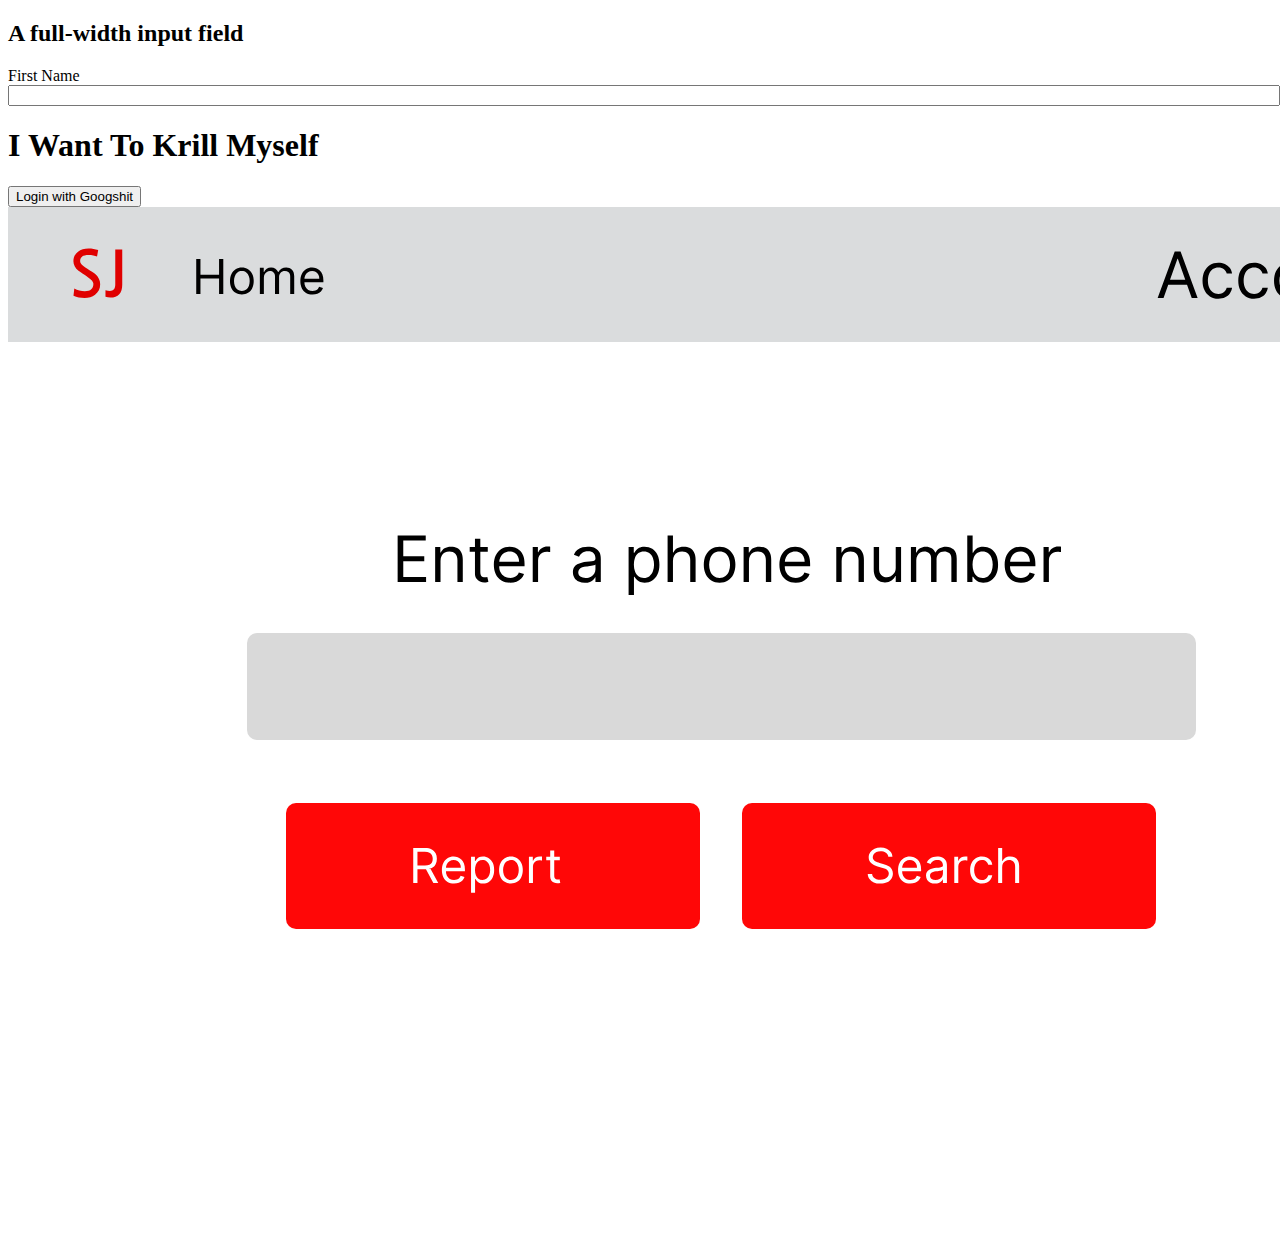
==== Firefail/public/index.html @ cb42e447 "Failure" ====
<!DOCTYPE html>
<html>



  <head>
    <meta charset="utf-8">
    <meta name="viewport" content="width=device-width, initial-scale=1">
    <title>Welcome to Firebase Hosting</title>

    <!-- update the version number as needed -->
    <script defer src="/__/firebase/9.21.0/firebase-app-compat.js"></script>
    <!-- include only the Firebase features as you need -->
    <script defer src="/__/firebase/9.21.0/firebase-auth-compat.js"></script>
    <script defer src="/__/firebase/9.21.0/firebase-database-compat.js"></script>
    <script defer src="/__/firebase/9.21.0/firebase-firestore-compat.js"></script>
    <script defer src="/__/firebase/9.21.0/firebase-functions-compat.js"></script>
    <script defer src="/__/firebase/9.21.0/firebase-messaging-compat.js"></script>
    <script defer src="/__/firebase/9.21.0/firebase-storage-compat.js"></script>
    <script defer src="/__/firebase/9.21.0/firebase-analytics-compat.js"></script>
    <script defer src="/__/firebase/9.21.0/firebase-remote-config-compat.js"></script>
    <script defer src="/__/firebase/9.21.0/firebase-performance-compat.js"></script>
    <!-- 
      initialize the SDK after all desired features are loaded, set useEmulator to false
      to avoid connecting the SDK to running emulators.
    -->
    <script defer src="/__/firebase/init.js?useEmulator=true"></script>

   
  </head>
  <head>
    <style> 
    input {
      width: 100%;
    }
    </style>
    </head>
    <body>
    
    <h2>A full-width input field</h2>
    
    <form>
      <label for="fname">First Name</label>
      <input type="text" id="fname" name="fname">
    </form>
    
    </body>
  <body>
   
    <h1> I Want To Krill Myself</h1>

    <button onclick ="googleLogin()">
      Login with Googshit
    </button>
    <script src="googshit.js"></script>
    <svg width="1440" height="1024" viewBox="0 0 1440 1024" fill="none" xmlns="http://www.w3.org/2000/svg">
      <g clip-path="url(#clip0_2_133)">
      <rect width="1440" height="1024" fill="white"/>
      <rect x="-61" width="1548" height="135" fill="#DADCDD"/>
      <path d="M389.636 375V328.455H417.727V333.455H395.273V349.182H416.273V354.182H395.273V370H418.091V375H389.636ZM432.523 354V375H427.159V340.091H432.341V345.545H432.795C433.614 343.773 434.856 342.348 436.523 341.273C438.189 340.182 440.341 339.636 442.977 339.636C445.341 339.636 447.409 340.121 449.182 341.091C450.955 342.045 452.333 343.5 453.318 345.455C454.303 347.394 454.795 349.848 454.795 352.818V375H449.432V353.182C449.432 350.439 448.72 348.303 447.295 346.773C445.871 345.227 443.917 344.455 441.432 344.455C439.72 344.455 438.189 344.826 436.841 345.568C435.508 346.311 434.455 347.394 433.682 348.818C432.909 350.242 432.523 351.97 432.523 354ZM479.778 340.091V344.636H461.688V340.091H479.778ZM466.96 331.727H472.324V365C472.324 366.515 472.544 367.652 472.983 368.409C473.438 369.152 474.013 369.652 474.71 369.909C475.422 370.152 476.172 370.273 476.96 370.273C477.551 370.273 478.036 370.242 478.415 370.182C478.794 370.106 479.097 370.045 479.324 370L480.415 374.818C480.051 374.955 479.544 375.091 478.892 375.227C478.241 375.379 477.415 375.455 476.415 375.455C474.9 375.455 473.415 375.129 471.96 374.477C470.521 373.826 469.324 372.833 468.369 371.5C467.43 370.167 466.96 368.485 466.96 366.455V331.727ZM502.108 375.727C498.744 375.727 495.843 374.985 493.403 373.5C490.979 372 489.108 369.909 487.79 367.227C486.487 364.53 485.835 361.394 485.835 357.818C485.835 354.242 486.487 351.091 487.79 348.364C489.108 345.621 490.941 343.485 493.29 341.955C495.653 340.409 498.411 339.636 501.562 339.636C503.381 339.636 505.176 339.939 506.949 340.545C508.722 341.152 510.335 342.136 511.79 343.5C513.244 344.848 514.403 346.636 515.267 348.864C516.131 351.091 516.562 353.833 516.562 357.091V359.364H489.653V354.727H511.108C511.108 352.758 510.714 351 509.926 349.455C509.153 347.909 508.047 346.689 506.608 345.795C505.184 344.902 503.502 344.455 501.562 344.455C499.426 344.455 497.578 344.985 496.017 346.045C494.472 347.091 493.282 348.455 492.449 350.136C491.616 351.818 491.199 353.621 491.199 355.545V358.636C491.199 361.273 491.653 363.508 492.562 365.341C493.487 367.159 494.767 368.545 496.403 369.5C498.04 370.439 499.941 370.909 502.108 370.909C503.517 370.909 504.79 370.712 505.926 370.318C507.078 369.909 508.07 369.303 508.903 368.5C509.737 367.682 510.381 366.667 510.835 365.455L516.017 366.909C515.472 368.667 514.555 370.212 513.267 371.545C511.979 372.864 510.388 373.894 508.494 374.636C506.6 375.364 504.472 375.727 502.108 375.727ZM524.722 375V340.091H529.903V345.364H530.267C530.903 343.636 532.055 342.235 533.722 341.159C535.388 340.083 537.267 339.545 539.358 339.545C539.752 339.545 540.244 339.553 540.835 339.568C541.426 339.583 541.873 339.606 542.176 339.636V345.091C541.994 345.045 541.578 344.977 540.926 344.886C540.29 344.78 539.616 344.727 538.903 344.727C537.206 344.727 535.691 345.083 534.358 345.795C533.04 346.492 531.994 347.462 531.222 348.705C530.464 349.932 530.085 351.333 530.085 352.909V375H524.722ZM576.807 375.818C574.595 375.818 572.587 375.402 570.784 374.568C568.981 373.72 567.549 372.5 566.489 370.909C565.428 369.303 564.898 367.364 564.898 365.091C564.898 363.091 565.292 361.47 566.08 360.227C566.867 358.97 567.92 357.985 569.239 357.273C570.557 356.561 572.011 356.03 573.602 355.682C575.208 355.318 576.822 355.03 578.443 354.818C580.564 354.545 582.284 354.341 583.602 354.205C584.936 354.053 585.905 353.803 586.511 353.455C587.133 353.106 587.443 352.5 587.443 351.636V351.455C587.443 349.212 586.83 347.47 585.602 346.227C584.39 344.985 582.549 344.364 580.08 344.364C577.519 344.364 575.511 344.924 574.057 346.045C572.602 347.167 571.58 348.364 570.989 349.636L565.898 347.818C566.807 345.697 568.019 344.045 569.534 342.864C571.064 341.667 572.731 340.833 574.534 340.364C576.352 339.879 578.14 339.636 579.898 339.636C581.019 339.636 582.307 339.773 583.761 340.045C585.231 340.303 586.648 340.841 588.011 341.659C589.39 342.477 590.534 343.712 591.443 345.364C592.352 347.015 592.807 349.227 592.807 352V375H587.443V370.273H587.17C586.807 371.03 586.201 371.841 585.352 372.705C584.504 373.568 583.375 374.303 581.966 374.909C580.557 375.515 578.837 375.818 576.807 375.818ZM577.625 371C579.746 371 581.534 370.583 582.989 369.75C584.458 368.917 585.564 367.841 586.307 366.523C587.064 365.205 587.443 363.818 587.443 362.364V357.455C587.216 357.727 586.716 357.977 585.943 358.205C585.186 358.417 584.307 358.606 583.307 358.773C582.322 358.924 581.36 359.061 580.42 359.182C579.496 359.288 578.746 359.379 578.17 359.455C576.777 359.636 575.473 359.932 574.261 360.341C573.064 360.735 572.095 361.333 571.352 362.136C570.625 362.924 570.261 364 570.261 365.364C570.261 367.227 570.951 368.636 572.33 369.591C573.723 370.53 575.489 371 577.625 371ZM620.597 388.091V340.091H625.778V345.636H626.415C626.809 345.03 627.354 344.258 628.051 343.318C628.763 342.364 629.778 341.515 631.097 340.773C632.43 340.015 634.233 339.636 636.506 339.636C639.445 339.636 642.036 340.371 644.278 341.841C646.521 343.311 648.271 345.394 649.528 348.091C650.786 350.788 651.415 353.97 651.415 357.636C651.415 361.333 650.786 364.538 649.528 367.25C648.271 369.947 646.528 372.038 644.301 373.523C642.074 374.992 639.506 375.727 636.597 375.727C634.354 375.727 632.559 375.356 631.21 374.614C629.862 373.856 628.824 373 628.097 372.045C627.369 371.076 626.809 370.273 626.415 369.636H625.96V388.091H620.597ZM625.869 357.545C625.869 360.182 626.256 362.508 627.028 364.523C627.801 366.523 628.93 368.091 630.415 369.227C631.9 370.348 633.718 370.909 635.869 370.909C638.112 370.909 639.983 370.318 641.483 369.136C642.998 367.939 644.134 366.333 644.892 364.318C645.665 362.288 646.051 360.03 646.051 357.545C646.051 355.091 645.672 352.879 644.915 350.909C644.172 348.924 643.044 347.356 641.528 346.205C640.028 345.038 638.142 344.455 635.869 344.455C633.688 344.455 631.854 345.008 630.369 346.114C628.884 347.205 627.763 348.735 627.006 350.705C626.248 352.659 625.869 354.939 625.869 357.545ZM664.96 354V375H659.597V328.455H664.96V345.545H665.415C666.233 343.742 667.46 342.311 669.097 341.25C670.748 340.174 672.945 339.636 675.688 339.636C678.066 339.636 680.15 340.114 681.938 341.068C683.725 342.008 685.112 343.455 686.097 345.409C687.097 347.348 687.597 349.818 687.597 352.818V375H682.233V353.182C682.233 350.409 681.513 348.265 680.074 346.75C678.65 345.22 676.672 344.455 674.142 344.455C672.384 344.455 670.809 344.826 669.415 345.568C668.036 346.311 666.945 347.394 666.142 348.818C665.354 350.242 664.96 351.97 664.96 354ZM711.591 375.727C708.439 375.727 705.674 374.977 703.295 373.477C700.932 371.977 699.083 369.879 697.75 367.182C696.432 364.485 695.773 361.333 695.773 357.727C695.773 354.091 696.432 350.917 697.75 348.205C699.083 345.492 700.932 343.386 703.295 341.886C705.674 340.386 708.439 339.636 711.591 339.636C714.742 339.636 717.5 340.386 719.864 341.886C722.242 343.386 724.091 345.492 725.409 348.205C726.742 350.917 727.409 354.091 727.409 357.727C727.409 361.333 726.742 364.485 725.409 367.182C724.091 369.879 722.242 371.977 719.864 373.477C717.5 374.977 714.742 375.727 711.591 375.727ZM711.591 370.909C713.985 370.909 715.955 370.295 717.5 369.068C719.045 367.841 720.189 366.227 720.932 364.227C721.674 362.227 722.045 360.061 722.045 357.727C722.045 355.394 721.674 353.22 720.932 351.205C720.189 349.189 719.045 347.561 717.5 346.318C715.955 345.076 713.985 344.455 711.591 344.455C709.197 344.455 707.227 345.076 705.682 346.318C704.136 347.561 702.992 349.189 702.25 351.205C701.508 353.22 701.136 355.394 701.136 357.727C701.136 360.061 701.508 362.227 702.25 364.227C702.992 366.227 704.136 367.841 705.682 369.068C707.227 370.295 709.197 370.909 711.591 370.909ZM740.96 354V375H735.597V340.091H740.778V345.545H741.233C742.051 343.773 743.294 342.348 744.96 341.273C746.627 340.182 748.778 339.636 751.415 339.636C753.778 339.636 755.847 340.121 757.619 341.091C759.392 342.045 760.771 343.5 761.756 345.455C762.741 347.394 763.233 349.848 763.233 352.818V375H757.869V353.182C757.869 350.439 757.157 348.303 755.733 346.773C754.309 345.227 752.354 344.455 749.869 344.455C748.157 344.455 746.627 344.826 745.278 345.568C743.945 346.311 742.892 347.394 742.119 348.818C741.347 350.242 740.96 351.97 740.96 354ZM787.67 375.727C784.307 375.727 781.405 374.985 778.966 373.5C776.542 372 774.67 369.909 773.352 367.227C772.049 364.53 771.398 361.394 771.398 357.818C771.398 354.242 772.049 351.091 773.352 348.364C774.67 345.621 776.504 343.485 778.852 341.955C781.216 340.409 783.973 339.636 787.125 339.636C788.943 339.636 790.739 339.939 792.511 340.545C794.284 341.152 795.898 342.136 797.352 343.5C798.807 344.848 799.966 346.636 800.83 348.864C801.693 351.091 802.125 353.833 802.125 357.091V359.364H775.216V354.727H796.67C796.67 352.758 796.277 351 795.489 349.455C794.716 347.909 793.61 346.689 792.17 345.795C790.746 344.902 789.064 344.455 787.125 344.455C784.989 344.455 783.14 344.985 781.58 346.045C780.034 347.091 778.845 348.455 778.011 350.136C777.178 351.818 776.761 353.621 776.761 355.545V358.636C776.761 361.273 777.216 363.508 778.125 365.341C779.049 367.159 780.33 368.545 781.966 369.5C783.602 370.439 785.504 370.909 787.67 370.909C789.08 370.909 790.352 370.712 791.489 370.318C792.64 369.909 793.633 369.303 794.466 368.5C795.299 367.682 795.943 366.667 796.398 365.455L801.58 366.909C801.034 368.667 800.117 370.212 798.83 371.545C797.542 372.864 795.951 373.894 794.057 374.636C792.163 375.364 790.034 375.727 787.67 375.727ZM833.648 354V375H828.284V340.091H833.466V345.545H833.92C834.739 343.773 835.981 342.348 837.648 341.273C839.314 340.182 841.466 339.636 844.102 339.636C846.466 339.636 848.534 340.121 850.307 341.091C852.08 342.045 853.458 343.5 854.443 345.455C855.428 347.394 855.92 349.848 855.92 352.818V375H850.557V353.182C850.557 350.439 849.845 348.303 848.42 346.773C846.996 345.227 845.042 344.455 842.557 344.455C840.845 344.455 839.314 344.826 837.966 345.568C836.633 346.311 835.58 347.394 834.807 348.818C834.034 350.242 833.648 351.97 833.648 354ZM887.722 360.727V340.091H893.085V375H887.722V369.091H887.358C886.54 370.864 885.267 372.371 883.54 373.614C881.813 374.841 879.631 375.455 876.994 375.455C874.812 375.455 872.873 374.977 871.176 374.023C869.479 373.053 868.146 371.598 867.176 369.659C866.206 367.705 865.722 365.242 865.722 362.273V340.091H871.085V361.909C871.085 364.455 871.797 366.485 873.222 368C874.661 369.515 876.494 370.273 878.722 370.273C880.055 370.273 881.411 369.932 882.79 369.25C884.184 368.568 885.35 367.523 886.29 366.114C887.244 364.705 887.722 362.909 887.722 360.727ZM902.909 375V340.091H908.091V345.545H908.545C909.273 343.682 910.447 342.235 912.068 341.205C913.689 340.159 915.636 339.636 917.909 339.636C920.212 339.636 922.129 340.159 923.659 341.205C925.205 342.235 926.409 343.682 927.273 345.545H927.636C928.53 343.742 929.871 342.311 931.659 341.25C933.447 340.174 935.591 339.636 938.091 339.636C941.212 339.636 943.765 340.614 945.75 342.568C947.735 344.508 948.727 347.53 948.727 351.636V375H943.364V351.636C943.364 349.061 942.659 347.22 941.25 346.114C939.841 345.008 938.182 344.455 936.273 344.455C933.818 344.455 931.917 345.197 930.568 346.682C929.22 348.152 928.545 350.015 928.545 352.273V375H923.091V351.091C923.091 349.106 922.447 347.508 921.159 346.295C919.871 345.068 918.212 344.455 916.182 344.455C914.788 344.455 913.485 344.826 912.273 345.568C911.076 346.311 910.106 347.341 909.364 348.659C908.636 349.962 908.273 351.47 908.273 353.182V375H902.909ZM959.261 375V328.455H964.625V345.636H965.08C965.473 345.03 966.019 344.258 966.716 343.318C967.428 342.364 968.443 341.515 969.761 340.773C971.095 340.015 972.898 339.636 975.17 339.636C978.11 339.636 980.701 340.371 982.943 341.841C985.186 343.311 986.936 345.394 988.193 348.091C989.451 350.788 990.08 353.97 990.08 357.636C990.08 361.333 989.451 364.538 988.193 367.25C986.936 369.947 985.193 372.038 982.966 373.523C980.739 374.992 978.17 375.727 975.261 375.727C973.019 375.727 971.223 375.356 969.875 374.614C968.527 373.856 967.489 373 966.761 372.045C966.034 371.076 965.473 370.273 965.08 369.636H964.443V375H959.261ZM964.534 357.545C964.534 360.182 964.92 362.508 965.693 364.523C966.466 366.523 967.595 368.091 969.08 369.227C970.564 370.348 972.383 370.909 974.534 370.909C976.777 370.909 978.648 370.318 980.148 369.136C981.663 367.939 982.799 366.333 983.557 364.318C984.33 362.288 984.716 360.03 984.716 357.545C984.716 355.091 984.337 352.879 983.58 350.909C982.837 348.924 981.708 347.356 980.193 346.205C978.693 345.038 976.807 344.455 974.534 344.455C972.352 344.455 970.519 345.008 969.034 346.114C967.549 347.205 966.428 348.735 965.67 350.705C964.913 352.659 964.534 354.939 964.534 357.545ZM1012.92 375.727C1009.56 375.727 1006.66 374.985 1004.22 373.5C1001.79 372 999.92 369.909 998.602 367.227C997.299 364.53 996.648 361.394 996.648 357.818C996.648 354.242 997.299 351.091 998.602 348.364C999.92 345.621 1001.75 343.485 1004.1 341.955C1006.47 340.409 1009.22 339.636 1012.38 339.636C1014.19 339.636 1015.99 339.939 1017.76 340.545C1019.53 341.152 1021.15 342.136 1022.6 343.5C1024.06 344.848 1025.22 346.636 1026.08 348.864C1026.94 351.091 1027.38 353.833 1027.38 357.091V359.364H1000.47V354.727H1021.92C1021.92 352.758 1021.53 351 1020.74 349.455C1019.97 347.909 1018.86 346.689 1017.42 345.795C1016 344.902 1014.31 344.455 1012.38 344.455C1010.24 344.455 1008.39 344.985 1006.83 346.045C1005.28 347.091 1004.09 348.455 1003.26 350.136C1002.43 351.818 1002.01 353.621 1002.01 355.545V358.636C1002.01 361.273 1002.47 363.508 1003.38 365.341C1004.3 367.159 1005.58 368.545 1007.22 369.5C1008.85 370.439 1010.75 370.909 1012.92 370.909C1014.33 370.909 1015.6 370.712 1016.74 370.318C1017.89 369.909 1018.88 369.303 1019.72 368.5C1020.55 367.682 1021.19 366.667 1021.65 365.455L1026.83 366.909C1026.28 368.667 1025.37 370.212 1024.08 371.545C1022.79 372.864 1021.2 373.894 1019.31 374.636C1017.41 375.364 1015.28 375.727 1012.92 375.727ZM1035.53 375V340.091H1040.72V345.364H1041.08C1041.72 343.636 1042.87 342.235 1044.53 341.159C1046.2 340.083 1048.08 339.545 1050.17 339.545C1050.56 339.545 1051.06 339.553 1051.65 339.568C1052.24 339.583 1052.69 339.606 1052.99 339.636V345.091C1052.81 345.045 1052.39 344.977 1051.74 344.886C1051.1 344.78 1050.43 344.727 1049.72 344.727C1048.02 344.727 1046.5 345.083 1045.17 345.795C1043.85 346.492 1042.81 347.462 1042.03 348.705C1041.28 349.932 1040.9 351.333 1040.9 352.909V375H1035.53Z" fill="black"/>
      <rect x="239" y="426" width="949" height="107" rx="10" fill="#D9D9D9"/>
      <rect x="278" y="596" width="414" height="126" rx="10" fill="#FF0707"/>
      <path d="M405.227 676V641.091H417.023C419.75 641.091 421.989 641.557 423.739 642.489C425.489 643.409 426.784 644.676 427.625 646.29C428.466 647.903 428.886 649.739 428.886 651.795C428.886 653.852 428.466 655.676 427.625 657.267C426.784 658.858 425.494 660.108 423.756 661.017C422.017 661.915 419.795 662.364 417.091 662.364H407.545V658.545H416.955C418.818 658.545 420.318 658.273 421.455 657.727C422.602 657.182 423.432 656.409 423.943 655.409C424.466 654.398 424.727 653.193 424.727 651.795C424.727 650.398 424.466 649.176 423.943 648.131C423.42 647.085 422.585 646.278 421.438 645.71C420.29 645.131 418.773 644.841 416.886 644.841H409.455V676H405.227ZM421.659 660.318L430.25 676H425.341L416.886 660.318H421.659ZM446.081 676.545C443.558 676.545 441.382 675.989 439.553 674.875C437.734 673.75 436.331 672.182 435.342 670.17C434.365 668.148 433.876 665.795 433.876 663.114C433.876 660.432 434.365 658.068 435.342 656.023C436.331 653.966 437.706 652.364 439.467 651.216C441.24 650.057 443.308 649.477 445.672 649.477C447.036 649.477 448.382 649.705 449.712 650.159C451.041 650.614 452.251 651.352 453.342 652.375C454.433 653.386 455.303 654.727 455.95 656.398C456.598 658.068 456.922 660.125 456.922 662.568V664.273H436.74V660.795H452.831C452.831 659.318 452.536 658 451.945 656.841C451.365 655.682 450.536 654.767 449.456 654.097C448.388 653.426 447.126 653.091 445.672 653.091C444.07 653.091 442.683 653.489 441.513 654.284C440.354 655.068 439.462 656.091 438.837 657.352C438.212 658.614 437.899 659.966 437.899 661.409V663.727C437.899 665.705 438.24 667.381 438.922 668.756C439.615 670.119 440.575 671.159 441.803 671.875C443.03 672.58 444.456 672.932 446.081 672.932C447.138 672.932 448.092 672.784 448.945 672.489C449.808 672.182 450.553 671.727 451.178 671.125C451.803 670.511 452.286 669.75 452.626 668.841L456.513 669.932C456.104 671.25 455.416 672.409 454.45 673.409C453.484 674.398 452.291 675.17 450.871 675.727C449.45 676.273 447.854 676.545 446.081 676.545ZM463.041 685.818V649.818H466.928V653.977H467.405C467.7 653.523 468.109 652.943 468.632 652.239C469.166 651.523 469.928 650.886 470.916 650.33C471.916 649.761 473.268 649.477 474.973 649.477C477.178 649.477 479.121 650.028 480.803 651.131C482.484 652.233 483.797 653.795 484.74 655.818C485.683 657.841 486.155 660.227 486.155 662.977C486.155 665.75 485.683 668.153 484.74 670.188C483.797 672.21 482.49 673.778 480.82 674.892C479.149 675.994 477.223 676.545 475.041 676.545C473.359 676.545 472.013 676.267 471.001 675.71C469.99 675.142 469.212 674.5 468.666 673.784C468.121 673.057 467.7 672.455 467.405 671.977H467.064V685.818H463.041ZM466.996 662.909C466.996 664.886 467.286 666.631 467.865 668.142C468.445 669.642 469.291 670.818 470.405 671.67C471.518 672.511 472.882 672.932 474.496 672.932C476.178 672.932 477.581 672.489 478.706 671.602C479.842 670.705 480.695 669.5 481.263 667.989C481.842 666.466 482.132 664.773 482.132 662.909C482.132 661.068 481.848 659.409 481.28 657.932C480.723 656.443 479.876 655.267 478.74 654.403C477.615 653.528 476.2 653.091 474.496 653.091C472.859 653.091 471.484 653.506 470.371 654.335C469.257 655.153 468.416 656.301 467.848 657.778C467.28 659.244 466.996 660.955 466.996 662.909ZM502.928 676.545C500.564 676.545 498.49 675.983 496.706 674.858C494.933 673.733 493.547 672.159 492.547 670.136C491.558 668.114 491.064 665.75 491.064 663.045C491.064 660.318 491.558 657.937 492.547 655.903C493.547 653.869 494.933 652.29 496.706 651.165C498.49 650.04 500.564 649.477 502.928 649.477C505.291 649.477 507.359 650.04 509.132 651.165C510.916 652.29 512.303 653.869 513.291 655.903C514.291 657.937 514.791 660.318 514.791 663.045C514.791 665.75 514.291 668.114 513.291 670.136C512.303 672.159 510.916 673.733 509.132 674.858C507.359 675.983 505.291 676.545 502.928 676.545ZM502.928 672.932C504.723 672.932 506.2 672.472 507.359 671.551C508.518 670.631 509.376 669.42 509.933 667.92C510.49 666.42 510.768 664.795 510.768 663.045C510.768 661.295 510.49 659.665 509.933 658.153C509.376 656.642 508.518 655.42 507.359 654.489C506.2 653.557 504.723 653.091 502.928 653.091C501.132 653.091 499.655 653.557 498.496 654.489C497.337 655.42 496.479 656.642 495.922 658.153C495.365 659.665 495.087 661.295 495.087 663.045C495.087 664.795 495.365 666.42 495.922 667.92C496.479 669.42 497.337 670.631 498.496 671.551C499.655 672.472 501.132 672.932 502.928 672.932ZM520.932 676V649.818H524.818V653.773H525.091C525.568 652.477 526.432 651.426 527.682 650.619C528.932 649.812 530.341 649.409 531.909 649.409C532.205 649.409 532.574 649.415 533.017 649.426C533.46 649.437 533.795 649.455 534.023 649.477V653.568C533.886 653.534 533.574 653.483 533.085 653.415C532.608 653.335 532.102 653.295 531.568 653.295C530.295 653.295 529.159 653.562 528.159 654.097C527.17 654.619 526.386 655.347 525.807 656.278C525.239 657.199 524.955 658.25 524.955 659.432V676H520.932ZM551.818 649.818V653.227H538.25V649.818H551.818ZM542.205 643.545H546.227V668.5C546.227 669.636 546.392 670.489 546.722 671.057C547.063 671.614 547.494 671.989 548.017 672.182C548.551 672.364 549.114 672.455 549.705 672.455C550.148 672.455 550.511 672.432 550.795 672.386C551.08 672.33 551.307 672.284 551.477 672.25L552.295 675.864C552.023 675.966 551.642 676.068 551.153 676.17C550.665 676.284 550.045 676.341 549.295 676.341C548.159 676.341 547.045 676.097 545.955 675.608C544.875 675.119 543.977 674.375 543.261 673.375C542.557 672.375 542.205 671.114 542.205 669.591V643.545Z" fill="white"/>
      <rect x="734" y="596" width="414" height="126" rx="10" fill="#FF0707"/>
      <path d="M880.318 649.818C880.114 648.091 879.284 646.75 877.83 645.795C876.375 644.841 874.591 644.364 872.477 644.364C870.932 644.364 869.58 644.614 868.42 645.114C867.273 645.614 866.375 646.301 865.727 647.176C865.091 648.051 864.773 649.045 864.773 650.159C864.773 651.091 864.994 651.892 865.438 652.562C865.892 653.222 866.472 653.773 867.176 654.216C867.881 654.648 868.619 655.006 869.392 655.29C870.165 655.562 870.875 655.784 871.523 655.955L875.068 656.909C875.977 657.148 876.989 657.477 878.102 657.898C879.227 658.318 880.301 658.892 881.324 659.619C882.358 660.335 883.21 661.256 883.881 662.381C884.551 663.506 884.886 664.886 884.886 666.523C884.886 668.409 884.392 670.114 883.403 671.636C882.426 673.159 880.994 674.369 879.108 675.267C877.233 676.165 874.955 676.614 872.273 676.614C869.773 676.614 867.608 676.21 865.778 675.403C863.96 674.597 862.528 673.472 861.483 672.028C860.449 670.585 859.864 668.909 859.727 667H864.091C864.205 668.318 864.648 669.409 865.42 670.273C866.205 671.125 867.193 671.761 868.386 672.182C869.591 672.591 870.886 672.795 872.273 672.795C873.886 672.795 875.335 672.534 876.619 672.011C877.903 671.477 878.92 670.739 879.67 669.795C880.42 668.841 880.795 667.727 880.795 666.455C880.795 665.295 880.472 664.352 879.824 663.625C879.176 662.898 878.324 662.307 877.267 661.852C876.21 661.398 875.068 661 873.841 660.659L869.545 659.432C866.818 658.648 864.659 657.528 863.068 656.074C861.477 654.619 860.682 652.716 860.682 650.364C860.682 648.409 861.21 646.705 862.267 645.25C863.335 643.784 864.767 642.648 866.562 641.841C868.369 641.023 870.386 640.614 872.614 640.614C874.864 640.614 876.864 641.017 878.614 641.824C880.364 642.619 881.75 643.71 882.773 645.097C883.807 646.483 884.352 648.057 884.409 649.818H880.318ZM902.268 676.545C899.746 676.545 897.57 675.989 895.74 674.875C893.922 673.75 892.518 672.182 891.53 670.17C890.553 668.148 890.064 665.795 890.064 663.114C890.064 660.432 890.553 658.068 891.53 656.023C892.518 653.966 893.893 652.364 895.655 651.216C897.428 650.057 899.496 649.477 901.859 649.477C903.223 649.477 904.57 649.705 905.899 650.159C907.229 650.614 908.439 651.352 909.53 652.375C910.621 653.386 911.49 654.727 912.138 656.398C912.786 658.068 913.109 660.125 913.109 662.568V664.273H892.928V660.795H909.018C909.018 659.318 908.723 658 908.132 656.841C907.553 655.682 906.723 654.767 905.643 654.097C904.575 653.426 903.314 653.091 901.859 653.091C900.257 653.091 898.871 653.489 897.7 654.284C896.541 655.068 895.649 656.091 895.024 657.352C894.399 658.614 894.087 659.966 894.087 661.409V663.727C894.087 665.705 894.428 667.381 895.109 668.756C895.803 670.119 896.763 671.159 897.99 671.875C899.217 672.58 900.643 672.932 902.268 672.932C903.325 672.932 904.28 672.784 905.132 672.489C905.996 672.182 906.74 671.727 907.365 671.125C907.99 670.511 908.473 669.75 908.814 668.841L912.7 669.932C912.291 671.25 911.604 672.409 910.638 673.409C909.672 674.398 908.479 675.17 907.058 675.727C905.638 676.273 904.041 676.545 902.268 676.545ZM926.933 676.614C925.274 676.614 923.768 676.301 922.416 675.676C921.064 675.04 919.99 674.125 919.195 672.932C918.399 671.727 918.001 670.273 918.001 668.568C918.001 667.068 918.297 665.852 918.888 664.92C919.479 663.977 920.268 663.239 921.257 662.705C922.246 662.17 923.337 661.773 924.53 661.511C925.734 661.239 926.945 661.023 928.161 660.864C929.751 660.659 931.041 660.506 932.03 660.403C933.03 660.29 933.757 660.102 934.212 659.841C934.678 659.58 934.911 659.125 934.911 658.477V658.341C934.911 656.659 934.45 655.352 933.53 654.42C932.621 653.489 931.24 653.023 929.388 653.023C927.467 653.023 925.962 653.443 924.871 654.284C923.78 655.125 923.013 656.023 922.57 656.977L918.751 655.614C919.433 654.023 920.342 652.784 921.479 651.898C922.626 651 923.876 650.375 925.229 650.023C926.592 649.659 927.933 649.477 929.251 649.477C930.092 649.477 931.058 649.58 932.149 649.784C933.251 649.977 934.314 650.381 935.337 650.994C936.371 651.608 937.229 652.534 937.911 653.773C938.592 655.011 938.933 656.67 938.933 658.75V676H934.911V672.455H934.706C934.433 673.023 933.979 673.631 933.342 674.278C932.706 674.926 931.859 675.477 930.803 675.932C929.746 676.386 928.456 676.614 926.933 676.614ZM927.547 673C929.138 673 930.479 672.688 931.57 672.062C932.672 671.438 933.501 670.631 934.058 669.642C934.626 668.653 934.911 667.614 934.911 666.523V662.841C934.74 663.045 934.365 663.233 933.786 663.403C933.217 663.562 932.558 663.705 931.808 663.83C931.07 663.943 930.348 664.045 929.643 664.136C928.95 664.216 928.388 664.284 927.956 664.341C926.911 664.477 925.933 664.699 925.024 665.006C924.126 665.301 923.399 665.75 922.842 666.352C922.297 666.943 922.024 667.75 922.024 668.773C922.024 670.17 922.541 671.227 923.575 671.943C924.621 672.648 925.945 673 927.547 673ZM946.276 676V649.818H950.162V653.773H950.435C950.912 652.477 951.776 651.426 953.026 650.619C954.276 649.812 955.685 649.409 957.253 649.409C957.548 649.409 957.918 649.415 958.361 649.426C958.804 649.437 959.139 649.455 959.366 649.477V653.568C959.23 653.534 958.918 653.483 958.429 653.415C957.952 653.335 957.446 653.295 956.912 653.295C955.639 653.295 954.503 653.562 953.503 654.097C952.514 654.619 951.73 655.347 951.151 656.278C950.582 657.199 950.298 658.25 950.298 659.432V676H946.276ZM973.974 676.545C971.52 676.545 969.406 675.966 967.634 674.807C965.861 673.648 964.497 672.051 963.543 670.017C962.588 667.983 962.111 665.659 962.111 663.045C962.111 660.386 962.599 658.04 963.577 656.006C964.565 653.96 965.94 652.364 967.702 651.216C969.474 650.057 971.543 649.477 973.906 649.477C975.747 649.477 977.406 649.818 978.884 650.5C980.361 651.182 981.571 652.136 982.514 653.364C983.457 654.591 984.043 656.023 984.27 657.659H980.247C979.94 656.466 979.259 655.409 978.202 654.489C977.156 653.557 975.747 653.091 973.974 653.091C972.406 653.091 971.031 653.5 969.849 654.318C968.679 655.125 967.764 656.267 967.105 657.744C966.457 659.21 966.134 660.932 966.134 662.909C966.134 664.932 966.452 666.693 967.088 668.193C967.736 669.693 968.645 670.858 969.815 671.688C970.997 672.517 972.384 672.932 973.974 672.932C975.02 672.932 975.969 672.75 976.821 672.386C977.673 672.023 978.395 671.5 978.986 670.818C979.577 670.136 979.997 669.318 980.247 668.364H984.27C984.043 669.909 983.48 671.301 982.582 672.54C981.696 673.767 980.52 674.744 979.054 675.472C977.599 676.188 975.906 676.545 973.974 676.545ZM994.173 660.25V676H990.151V641.091H994.173V653.909H994.514C995.128 652.557 996.048 651.483 997.276 650.688C998.514 649.881 1000.16 649.477 1002.22 649.477C1004 649.477 1005.57 649.835 1006.91 650.551C1008.25 651.256 1009.29 652.341 1010.03 653.807C1010.78 655.261 1011.15 657.114 1011.15 659.364V676H1007.13V659.636C1007.13 657.557 1006.59 655.949 1005.51 654.812C1004.44 653.665 1002.96 653.091 1001.06 653.091C999.741 653.091 998.56 653.369 997.514 653.926C996.48 654.483 995.662 655.295 995.06 656.364C994.469 657.432 994.173 658.727 994.173 660.25Z" fill="white"/>
      <path d="M1155.55 91H1149.64L1166.73 44.4545H1172.55L1189.64 91H1183.73L1169.82 51.8182H1169.45L1155.55 91ZM1157.73 72.8182H1181.55V77.8182H1157.73V72.8182ZM1210.34 91.7273C1207.07 91.7273 1204.25 90.9545 1201.89 89.4091C1199.52 87.8636 1197.7 85.7348 1196.43 83.0227C1195.16 80.3106 1194.52 77.2121 1194.52 73.7273C1194.52 70.1818 1195.17 67.053 1196.48 64.3409C1197.8 61.6136 1199.63 59.4848 1201.98 57.9545C1204.34 56.4091 1207.1 55.6364 1210.25 55.6364C1212.7 55.6364 1214.92 56.0909 1216.89 57C1218.86 57.9091 1220.47 59.1818 1221.73 60.8182C1222.98 62.4545 1223.77 64.3636 1224.07 66.5455H1218.7C1218.3 64.9545 1217.39 63.5455 1215.98 62.3182C1214.58 61.0758 1212.7 60.4545 1210.34 60.4545C1208.25 60.4545 1206.42 61 1204.84 62.0909C1203.28 63.1667 1202.06 64.6894 1201.18 66.6591C1200.32 68.6136 1199.89 70.9091 1199.89 73.5455C1199.89 76.2424 1200.31 78.5909 1201.16 80.5909C1202.02 82.5909 1203.23 84.1439 1204.8 85.25C1206.37 86.3561 1208.22 86.9091 1210.34 86.9091C1211.73 86.9091 1213 86.6667 1214.14 86.1818C1215.27 85.697 1216.23 85 1217.02 84.0909C1217.81 83.1818 1218.37 82.0909 1218.7 80.8182H1224.07C1223.77 82.8788 1223.02 84.7348 1221.82 86.3864C1220.64 88.0227 1219.07 89.3258 1217.11 90.2955C1215.17 91.25 1212.92 91.7273 1210.34 91.7273ZM1246.09 91.7273C1242.82 91.7273 1240 90.9545 1237.64 89.4091C1235.27 87.8636 1233.45 85.7348 1232.18 83.0227C1230.91 80.3106 1230.27 77.2121 1230.27 73.7273C1230.27 70.1818 1230.92 67.053 1232.23 64.3409C1233.55 61.6136 1235.38 59.4848 1237.73 57.9545C1240.09 56.4091 1242.85 55.6364 1246 55.6364C1248.45 55.6364 1250.67 56.0909 1252.64 57C1254.61 57.9091 1256.22 59.1818 1257.48 60.8182C1258.73 62.4545 1259.52 64.3636 1259.82 66.5455H1254.45C1254.05 64.9545 1253.14 63.5455 1251.73 62.3182C1250.33 61.0758 1248.45 60.4545 1246.09 60.4545C1244 60.4545 1242.17 61 1240.59 62.0909C1239.03 63.1667 1237.81 64.6894 1236.93 66.6591C1236.07 68.6136 1235.64 70.9091 1235.64 73.5455C1235.64 76.2424 1236.06 78.5909 1236.91 80.5909C1237.77 82.5909 1238.98 84.1439 1240.55 85.25C1242.12 86.3561 1243.97 86.9091 1246.09 86.9091C1247.48 86.9091 1248.75 86.6667 1249.89 86.1818C1251.02 85.697 1251.98 85 1252.77 84.0909C1253.56 83.1818 1254.12 82.0909 1254.45 80.8182H1259.82C1259.52 82.8788 1258.77 84.7348 1257.57 86.3864C1256.39 88.0227 1254.82 89.3258 1252.86 90.2955C1250.92 91.25 1248.67 91.7273 1246.09 91.7273ZM1281.84 91.7273C1278.69 91.7273 1275.92 90.9773 1273.55 89.4773C1271.18 87.9773 1269.33 85.8788 1268 83.1818C1266.68 80.4848 1266.02 77.3333 1266.02 73.7273C1266.02 70.0909 1266.68 66.9167 1268 64.2045C1269.33 61.4924 1271.18 59.3864 1273.55 57.8864C1275.92 56.3864 1278.69 55.6364 1281.84 55.6364C1284.99 55.6364 1287.75 56.3864 1290.11 57.8864C1292.49 59.3864 1294.34 61.4924 1295.66 64.2045C1296.99 66.9167 1297.66 70.0909 1297.66 73.7273C1297.66 77.3333 1296.99 80.4848 1295.66 83.1818C1294.34 85.8788 1292.49 87.9773 1290.11 89.4773C1287.75 90.9773 1284.99 91.7273 1281.84 91.7273ZM1281.84 86.9091C1284.23 86.9091 1286.2 86.2955 1287.75 85.0682C1289.3 83.8409 1290.44 82.2273 1291.18 80.2273C1291.92 78.2273 1292.3 76.0606 1292.3 73.7273C1292.3 71.3939 1291.92 69.2197 1291.18 67.2045C1290.44 65.1894 1289.3 63.5606 1287.75 62.3182C1286.2 61.0758 1284.23 60.4545 1281.84 60.4545C1279.45 60.4545 1277.48 61.0758 1275.93 62.3182C1274.39 63.5606 1273.24 65.1894 1272.5 67.2045C1271.76 69.2197 1271.39 71.3939 1271.39 73.7273C1271.39 76.0606 1271.76 78.2273 1272.5 80.2273C1273.24 82.2273 1274.39 83.8409 1275.93 85.0682C1277.48 86.2955 1279.45 86.9091 1281.84 86.9091ZM1327.85 76.7273V56.0909H1333.21V91H1327.85V85.0909H1327.48C1326.66 86.8636 1325.39 88.3712 1323.66 89.6136C1321.94 90.8409 1319.76 91.4545 1317.12 91.4545C1314.94 91.4545 1313 90.9773 1311.3 90.0227C1309.6 89.053 1308.27 87.5985 1307.3 85.6591C1306.33 83.7045 1305.85 81.2424 1305.85 78.2727V56.0909H1311.21V77.9091C1311.21 80.4545 1311.92 82.4848 1313.35 84C1314.79 85.5152 1316.62 86.2727 1318.85 86.2727C1320.18 86.2727 1321.54 85.9318 1322.91 85.25C1324.31 84.5682 1325.48 83.5227 1326.41 82.1136C1327.37 80.7045 1327.85 78.9091 1327.85 76.7273ZM1348.4 70V91H1343.03V56.0909H1348.22V61.5455H1348.67C1349.49 59.7727 1350.73 58.3485 1352.4 57.2727C1354.06 56.1818 1356.22 55.6364 1358.85 55.6364C1361.22 55.6364 1363.28 56.1212 1365.06 57.0909C1366.83 58.0455 1368.21 59.5 1369.19 61.4545C1370.18 63.3939 1370.67 65.8485 1370.67 68.8182V91H1365.31V69.1818C1365.31 66.4394 1364.59 64.303 1363.17 62.7727C1361.75 61.2273 1359.79 60.4545 1357.31 60.4545C1355.59 60.4545 1354.06 60.8258 1352.72 61.5682C1351.38 62.3106 1350.33 63.3939 1349.56 64.8182C1348.78 66.2424 1348.4 67.9697 1348.4 70ZM1395.65 56.0909V60.6364H1377.56V56.0909H1395.65ZM1382.84 47.7273H1388.2V81C1388.2 82.5152 1388.42 83.6515 1388.86 84.4091C1389.31 85.1515 1389.89 85.6515 1390.59 85.9091C1391.3 86.1515 1392.05 86.2727 1392.84 86.2727C1393.43 86.2727 1393.91 86.2424 1394.29 86.1818C1394.67 86.1061 1394.97 86.0455 1395.2 86L1396.29 90.8182C1395.93 90.9545 1395.42 91.0909 1394.77 91.2273C1394.12 91.3788 1393.29 91.4545 1392.29 91.4545C1390.77 91.4545 1389.29 91.1288 1387.84 90.4773C1386.4 89.8258 1385.2 88.8333 1384.24 87.5C1383.3 86.1667 1382.84 84.4848 1382.84 82.4545V47.7273Z" fill="black"/>
      <path d="M89.032 49.624C86.8987 48.5573 84.04 48.024 80.456 48.024C74.9093 48.024 72.136 50.072 72.136 54.168C72.136 56.1307 73.864 58.2 77.32 60.376C80.1787 62.2107 82.4187 63.6613 84.04 64.728C85.6613 65.7947 86.6427 66.4987 86.984 66.84C90.44 69.8693 92.168 73.368 92.168 77.336C92.168 81.7733 90.4613 85.2507 87.048 87.768C84.1467 89.9013 80.6693 90.968 76.616 90.968C72.5627 90.968 68.8507 90.2213 65.48 88.728L66.312 81.624C69.512 83.416 73.032 84.312 76.872 84.312C82.5467 84.312 85.384 81.816 85.384 76.824C85.384 74.8613 83.656 72.728 80.2 70.424C77.0853 68.3333 74.7173 66.7333 73.096 65.624C71.5173 64.5147 70.664 63.9173 70.536 63.832C67.1227 60.888 65.416 57.6667 65.416 54.168C65.416 50.2 66.952 47.0213 70.024 44.632C72.7973 42.4987 76.296 41.432 80.52 41.432C84.0187 41.432 87.24 41.9867 90.184 43.096L89.032 49.624ZM114.243 42.392V77.464C114.243 86.2107 110.275 90.584 102.339 90.584C100.675 90.584 99.0537 90.328 97.475 89.816V83.224C99.139 83.7787 100.611 84.056 101.891 84.056C105.475 84.056 107.267 81.9013 107.267 77.592V42.392H114.243Z" fill="#E00000"/>
      <path d="M188.227 87V52.0909H192.455V67.6364H211.068V52.0909H215.295V87H211.068V71.3864H192.455V87H188.227ZM233.849 87.5455C231.486 87.5455 229.412 86.983 227.628 85.858C225.855 84.733 224.469 83.1591 223.469 81.1364C222.48 79.1136 221.986 76.75 221.986 74.0455C221.986 71.3182 222.48 68.9375 223.469 66.9034C224.469 64.8693 225.855 63.2898 227.628 62.1648C229.412 61.0398 231.486 60.4773 233.849 60.4773C236.213 60.4773 238.281 61.0398 240.054 62.1648C241.838 63.2898 243.224 64.8693 244.213 66.9034C245.213 68.9375 245.713 71.3182 245.713 74.0455C245.713 76.75 245.213 79.1136 244.213 81.1364C243.224 83.1591 241.838 84.733 240.054 85.858C238.281 86.983 236.213 87.5455 233.849 87.5455ZM233.849 83.9318C235.645 83.9318 237.122 83.4716 238.281 82.5511C239.44 81.6307 240.298 80.4205 240.855 78.9205C241.412 77.4205 241.69 75.7955 241.69 74.0455C241.69 72.2955 241.412 70.6648 240.855 69.1534C240.298 67.642 239.44 66.4205 238.281 65.4886C237.122 64.5568 235.645 64.0909 233.849 64.0909C232.054 64.0909 230.577 64.5568 229.418 65.4886C228.259 66.4205 227.401 67.642 226.844 69.1534C226.287 70.6648 226.009 72.2955 226.009 74.0455C226.009 75.7955 226.287 77.4205 226.844 78.9205C227.401 80.4205 228.259 81.6307 229.418 82.5511C230.577 83.4716 232.054 83.9318 233.849 83.9318ZM251.854 87V60.8182H255.74V64.9091H256.081C256.626 63.5114 257.507 62.4261 258.723 61.6534C259.939 60.8693 261.399 60.4773 263.104 60.4773C264.831 60.4773 266.268 60.8693 267.416 61.6534C268.575 62.4261 269.479 63.5114 270.126 64.9091H270.399C271.07 63.5568 272.075 62.483 273.416 61.6875C274.757 60.8807 276.365 60.4773 278.24 60.4773C280.581 60.4773 282.496 61.2102 283.984 62.6761C285.473 64.1307 286.217 66.3977 286.217 69.4773V87H282.195V69.4773C282.195 67.5455 281.666 66.1648 280.609 65.3352C279.553 64.5057 278.308 64.0909 276.876 64.0909C275.036 64.0909 273.609 64.6477 272.598 65.7614C271.587 66.8636 271.081 68.2614 271.081 69.9545V87H266.99V69.0682C266.99 67.5795 266.507 66.3807 265.541 65.4716C264.575 64.5511 263.331 64.0909 261.808 64.0909C260.763 64.0909 259.786 64.3693 258.876 64.9261C257.979 65.483 257.251 66.2557 256.695 67.2443C256.149 68.2216 255.876 69.3523 255.876 70.6364V87H251.854ZM304.55 87.5455C302.027 87.5455 299.851 86.9886 298.021 85.875C296.203 84.75 294.8 83.1818 293.811 81.1705C292.834 79.1477 292.345 76.7955 292.345 74.1136C292.345 71.4318 292.834 69.0682 293.811 67.0227C294.8 64.9659 296.175 63.3636 297.936 62.2159C299.709 61.0568 301.777 60.4773 304.141 60.4773C305.504 60.4773 306.851 60.7045 308.18 61.1591C309.51 61.6136 310.72 62.3523 311.811 63.375C312.902 64.3864 313.771 65.7273 314.419 67.3977C315.067 69.0682 315.391 71.125 315.391 73.5682V75.2727H295.209V71.7955H311.3C311.3 70.3182 311.004 69 310.413 67.8409C309.834 66.6818 309.004 65.767 307.925 65.0966C306.857 64.4261 305.595 64.0909 304.141 64.0909C302.538 64.0909 301.152 64.4886 299.982 65.2841C298.822 66.0682 297.93 67.0909 297.305 68.3523C296.68 69.6136 296.368 70.9659 296.368 72.4091V74.7273C296.368 76.7045 296.709 78.3807 297.391 79.7557C298.084 81.1193 299.044 82.1591 300.271 82.875C301.499 83.5795 302.925 83.9318 304.55 83.9318C305.607 83.9318 306.561 83.7841 307.413 83.4886C308.277 83.1818 309.021 82.7273 309.646 82.125C310.271 81.5114 310.754 80.75 311.095 79.8409L314.982 80.9318C314.572 82.25 313.885 83.4091 312.919 84.4091C311.953 85.3977 310.76 86.1705 309.339 86.7273C307.919 87.2727 306.322 87.5455 304.55 87.5455Z" fill="black"/>
      </g>
      <defs>
      <clipPath id="clip0_2_133">
      <rect width="1440" height="1024" fill="white"/>
      </clipPath>
      </defs>
      </svg>
  </body>  


</html>
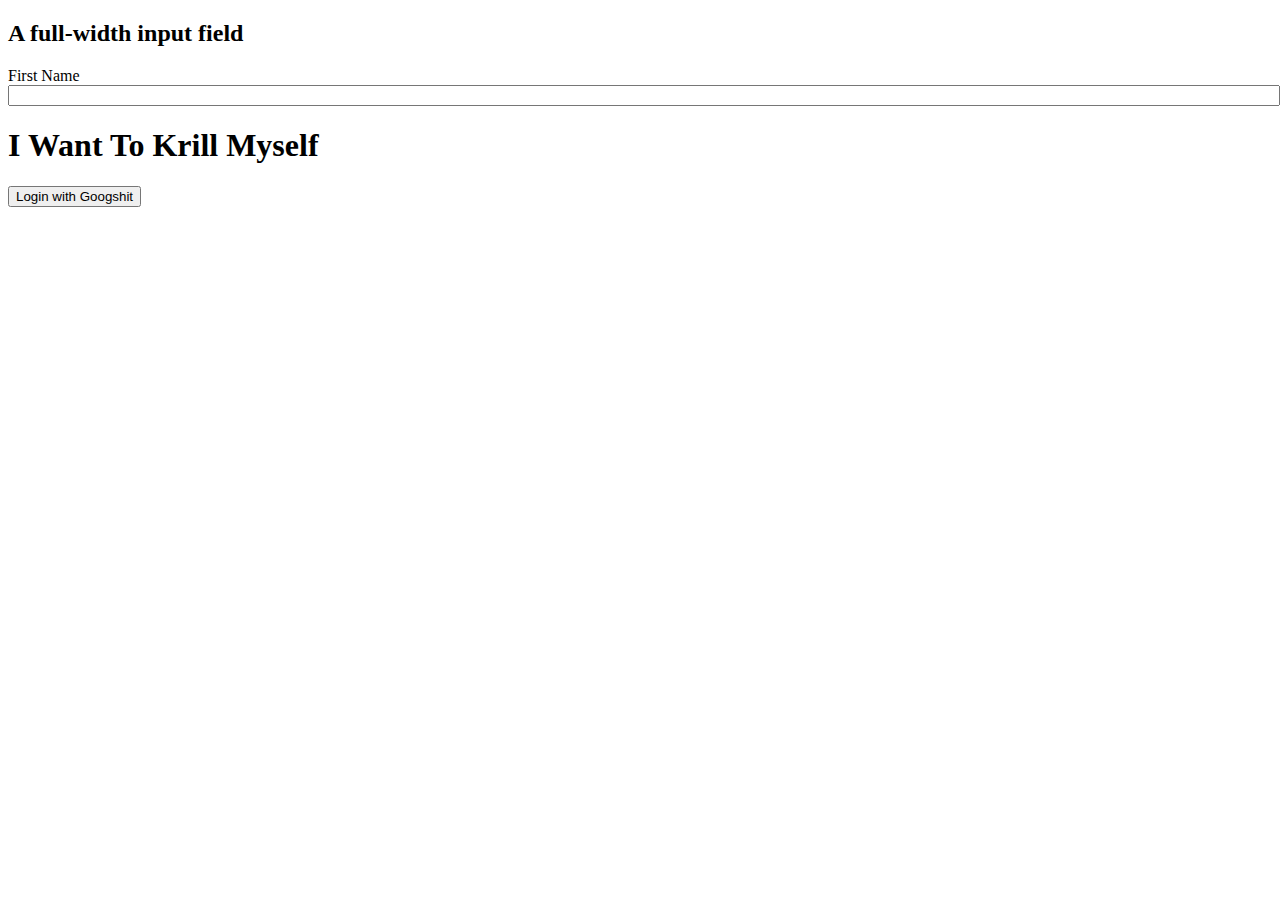
==== commit 27e6e038: "adding new files" ====
--- a/Firefail/public/index.html
+++ b/Firefail/public/index.html
@@ -53,26 +53,6 @@
       Login with Googshit
     </button>
     <script src="googshit.js"></script>
-    <svg width="1440" height="1024" viewBox="0 0 1440 1024" fill="none" xmlns="http://www.w3.org/2000/svg">
-      <g clip-path="url(#clip0_2_133)">
-      <rect width="1440" height="1024" fill="white"/>
-      <rect x="-61" width="1548" height="135" fill="#DADCDD"/>
-      <path d="M389.636 375V328.455H417.727V333.455H395.273V349.182H416.273V354.182H395.273V370H418.091V375H389.636ZM432.523 354V375H427.159V340.091H432.341V345.545H432.795C433.614 343.773 434.856 342.348 436.523 341.273C438.189 340.182 440.341 339.636 442.977 339.636C445.341 339.636 447.409 340.121 449.182 341.091C450.955 342.045 452.333 343.5 453.318 345.455C454.303 347.394 454.795 349.848 454.795 352.818V375H449.432V353.182C449.432 350.439 448.72 348.303 447.295 346.773C445.871 345.227 443.917 344.455 441.432 344.455C439.72 344.455 438.189 344.826 436.841 345.568C435.508 346.311 434.455 347.394 433.682 348.818C432.909 350.242 432.523 351.97 432.523 354ZM479.778 340.091V344.636H461.688V340.091H479.778ZM466.96 331.727H472.324V365C472.324 366.515 472.544 367.652 472.983 368.409C473.438 369.152 474.013 369.652 474.71 369.909C475.422 370.152 476.172 370.273 476.96 370.273C477.551 370.273 478.036 370.242 478.415 370.182C478.794 370.106 479.097 370.045 479.324 370L480.415 374.818C480.051 374.955 479.544 375.091 478.892 375.227C478.241 375.379 477.415 375.455 476.415 375.455C474.9 375.455 473.415 375.129 471.96 374.477C470.521 373.826 469.324 372.833 468.369 371.5C467.43 370.167 466.96 368.485 466.96 366.455V331.727ZM502.108 375.727C498.744 375.727 495.843 374.985 493.403 373.5C490.979 372 489.108 369.909 487.79 367.227C486.487 364.53 485.835 361.394 485.835 357.818C485.835 354.242 486.487 351.091 487.79 348.364C489.108 345.621 490.941 343.485 493.29 341.955C495.653 340.409 498.411 339.636 501.562 339.636C503.381 339.636 505.176 339.939 506.949 340.545C508.722 341.152 510.335 342.136 511.79 343.5C513.244 344.848 514.403 346.636 515.267 348.864C516.131 351.091 516.562 353.833 516.562 357.091V359.364H489.653V354.727H511.108C511.108 352.758 510.714 351 509.926 349.455C509.153 347.909 508.047 346.689 506.608 345.795C505.184 344.902 503.502 344.455 501.562 344.455C499.426 344.455 497.578 344.985 496.017 346.045C494.472 347.091 493.282 348.455 492.449 350.136C491.616 351.818 491.199 353.621 491.199 355.545V358.636C491.199 361.273 491.653 363.508 492.562 365.341C493.487 367.159 494.767 368.545 496.403 369.5C498.04 370.439 499.941 370.909 502.108 370.909C503.517 370.909 504.79 370.712 505.926 370.318C507.078 369.909 508.07 369.303 508.903 368.5C509.737 367.682 510.381 366.667 510.835 365.455L516.017 366.909C515.472 368.667 514.555 370.212 513.267 371.545C511.979 372.864 510.388 373.894 508.494 374.636C506.6 375.364 504.472 375.727 502.108 375.727ZM524.722 375V340.091H529.903V345.364H530.267C530.903 343.636 532.055 342.235 533.722 341.159C535.388 340.083 537.267 339.545 539.358 339.545C539.752 339.545 540.244 339.553 540.835 339.568C541.426 339.583 541.873 339.606 542.176 339.636V345.091C541.994 345.045 541.578 344.977 540.926 344.886C540.29 344.78 539.616 344.727 538.903 344.727C537.206 344.727 535.691 345.083 534.358 345.795C533.04 346.492 531.994 347.462 531.222 348.705C530.464 349.932 530.085 351.333 530.085 352.909V375H524.722ZM576.807 375.818C574.595 375.818 572.587 375.402 570.784 374.568C568.981 373.72 567.549 372.5 566.489 370.909C565.428 369.303 564.898 367.364 564.898 365.091C564.898 363.091 565.292 361.47 566.08 360.227C566.867 358.97 567.92 357.985 569.239 357.273C570.557 356.561 572.011 356.03 573.602 355.682C575.208 355.318 576.822 355.03 578.443 354.818C580.564 354.545 582.284 354.341 583.602 354.205C584.936 354.053 585.905 353.803 586.511 353.455C587.133 353.106 587.443 352.5 587.443 351.636V351.455C587.443 349.212 586.83 347.47 585.602 346.227C584.39 344.985 582.549 344.364 580.08 344.364C577.519 344.364 575.511 344.924 574.057 346.045C572.602 347.167 571.58 348.364 570.989 349.636L565.898 347.818C566.807 345.697 568.019 344.045 569.534 342.864C571.064 341.667 572.731 340.833 574.534 340.364C576.352 339.879 578.14 339.636 579.898 339.636C581.019 339.636 582.307 339.773 583.761 340.045C585.231 340.303 586.648 340.841 588.011 341.659C589.39 342.477 590.534 343.712 591.443 345.364C592.352 347.015 592.807 349.227 592.807 352V375H587.443V370.273H587.17C586.807 371.03 586.201 371.841 585.352 372.705C584.504 373.568 583.375 374.303 581.966 374.909C580.557 375.515 578.837 375.818 576.807 375.818ZM577.625 371C579.746 371 581.534 370.583 582.989 369.75C584.458 368.917 585.564 367.841 586.307 366.523C587.064 365.205 587.443 363.818 587.443 362.364V357.455C587.216 357.727 586.716 357.977 585.943 358.205C585.186 358.417 584.307 358.606 583.307 358.773C582.322 358.924 581.36 359.061 580.42 359.182C579.496 359.288 578.746 359.379 578.17 359.455C576.777 359.636 575.473 359.932 574.261 360.341C573.064 360.735 572.095 361.333 571.352 362.136C570.625 362.924 570.261 364 570.261 365.364C570.261 367.227 570.951 368.636 572.33 369.591C573.723 370.53 575.489 371 577.625 371ZM620.597 388.091V340.091H625.778V345.636H626.415C626.809 345.03 627.354 344.258 628.051 343.318C628.763 342.364 629.778 341.515 631.097 340.773C632.43 340.015 634.233 339.636 636.506 339.636C639.445 339.636 642.036 340.371 644.278 341.841C646.521 343.311 648.271 345.394 649.528 348.091C650.786 350.788 651.415 353.97 651.415 357.636C651.415 361.333 650.786 364.538 649.528 367.25C648.271 369.947 646.528 372.038 644.301 373.523C642.074 374.992 639.506 375.727 636.597 375.727C634.354 375.727 632.559 375.356 631.21 374.614C629.862 373.856 628.824 373 628.097 372.045C627.369 371.076 626.809 370.273 626.415 369.636H625.96V388.091H620.597ZM625.869 357.545C625.869 360.182 626.256 362.508 627.028 364.523C627.801 366.523 628.93 368.091 630.415 369.227C631.9 370.348 633.718 370.909 635.869 370.909C638.112 370.909 639.983 370.318 641.483 369.136C642.998 367.939 644.134 366.333 644.892 364.318C645.665 362.288 646.051 360.03 646.051 357.545C646.051 355.091 645.672 352.879 644.915 350.909C644.172 348.924 643.044 347.356 641.528 346.205C640.028 345.038 638.142 344.455 635.869 344.455C633.688 344.455 631.854 345.008 630.369 346.114C628.884 347.205 627.763 348.735 627.006 350.705C626.248 352.659 625.869 354.939 625.869 357.545ZM664.96 354V375H659.597V328.455H664.96V345.545H665.415C666.233 343.742 667.46 342.311 669.097 341.25C670.748 340.174 672.945 339.636 675.688 339.636C678.066 339.636 680.15 340.114 681.938 341.068C683.725 342.008 685.112 343.455 686.097 345.409C687.097 347.348 687.597 349.818 687.597 352.818V375H682.233V353.182C682.233 350.409 681.513 348.265 680.074 346.75C678.65 345.22 676.672 344.455 674.142 344.455C672.384 344.455 670.809 344.826 669.415 345.568C668.036 346.311 666.945 347.394 666.142 348.818C665.354 350.242 664.96 351.97 664.96 354ZM711.591 375.727C708.439 375.727 705.674 374.977 703.295 373.477C700.932 371.977 699.083 369.879 697.75 367.182C696.432 364.485 695.773 361.333 695.773 357.727C695.773 354.091 696.432 350.917 697.75 348.205C699.083 345.492 700.932 343.386 703.295 341.886C705.674 340.386 708.439 339.636 711.591 339.636C714.742 339.636 717.5 340.386 719.864 341.886C722.242 343.386 724.091 345.492 725.409 348.205C726.742 350.917 727.409 354.091 727.409 357.727C727.409 361.333 726.742 364.485 725.409 367.182C724.091 369.879 722.242 371.977 719.864 373.477C717.5 374.977 714.742 375.727 711.591 375.727ZM711.591 370.909C713.985 370.909 715.955 370.295 717.5 369.068C719.045 367.841 720.189 366.227 720.932 364.227C721.674 362.227 722.045 360.061 722.045 357.727C722.045 355.394 721.674 353.22 720.932 351.205C720.189 349.189 719.045 347.561 717.5 346.318C715.955 345.076 713.985 344.455 711.591 344.455C709.197 344.455 707.227 345.076 705.682 346.318C704.136 347.561 702.992 349.189 702.25 351.205C701.508 353.22 701.136 355.394 701.136 357.727C701.136 360.061 701.508 362.227 702.25 364.227C702.992 366.227 704.136 367.841 705.682 369.068C707.227 370.295 709.197 370.909 711.591 370.909ZM740.96 354V375H735.597V340.091H740.778V345.545H741.233C742.051 343.773 743.294 342.348 744.96 341.273C746.627 340.182 748.778 339.636 751.415 339.636C753.778 339.636 755.847 340.121 757.619 341.091C759.392 342.045 760.771 343.5 761.756 345.455C762.741 347.394 763.233 349.848 763.233 352.818V375H757.869V353.182C757.869 350.439 757.157 348.303 755.733 346.773C754.309 345.227 752.354 344.455 749.869 344.455C748.157 344.455 746.627 344.826 745.278 345.568C743.945 346.311 742.892 347.394 742.119 348.818C741.347 350.242 740.96 351.97 740.96 354ZM787.67 375.727C784.307 375.727 781.405 374.985 778.966 373.5C776.542 372 774.67 369.909 773.352 367.227C772.049 364.53 771.398 361.394 771.398 357.818C771.398 354.242 772.049 351.091 773.352 348.364C774.67 345.621 776.504 343.485 778.852 341.955C781.216 340.409 783.973 339.636 787.125 339.636C788.943 339.636 790.739 339.939 792.511 340.545C794.284 341.152 795.898 342.136 797.352 343.5C798.807 344.848 799.966 346.636 800.83 348.864C801.693 351.091 802.125 353.833 802.125 357.091V359.364H775.216V354.727H796.67C796.67 352.758 796.277 351 795.489 349.455C794.716 347.909 793.61 346.689 792.17 345.795C790.746 344.902 789.064 344.455 787.125 344.455C784.989 344.455 783.14 344.985 781.58 346.045C780.034 347.091 778.845 348.455 778.011 350.136C777.178 351.818 776.761 353.621 776.761 355.545V358.636C776.761 361.273 777.216 363.508 778.125 365.341C779.049 367.159 780.33 368.545 781.966 369.5C783.602 370.439 785.504 370.909 787.67 370.909C789.08 370.909 790.352 370.712 791.489 370.318C792.64 369.909 793.633 369.303 794.466 368.5C795.299 367.682 795.943 366.667 796.398 365.455L801.58 366.909C801.034 368.667 800.117 370.212 798.83 371.545C797.542 372.864 795.951 373.894 794.057 374.636C792.163 375.364 790.034 375.727 787.67 375.727ZM833.648 354V375H828.284V340.091H833.466V345.545H833.92C834.739 343.773 835.981 342.348 837.648 341.273C839.314 340.182 841.466 339.636 844.102 339.636C846.466 339.636 848.534 340.121 850.307 341.091C852.08 342.045 853.458 343.5 854.443 345.455C855.428 347.394 855.92 349.848 855.92 352.818V375H850.557V353.182C850.557 350.439 849.845 348.303 848.42 346.773C846.996 345.227 845.042 344.455 842.557 344.455C840.845 344.455 839.314 344.826 837.966 345.568C836.633 346.311 835.58 347.394 834.807 348.818C834.034 350.242 833.648 351.97 833.648 354ZM887.722 360.727V340.091H893.085V375H887.722V369.091H887.358C886.54 370.864 885.267 372.371 883.54 373.614C881.813 374.841 879.631 375.455 876.994 375.455C874.812 375.455 872.873 374.977 871.176 374.023C869.479 373.053 868.146 371.598 867.176 369.659C866.206 367.705 865.722 365.242 865.722 362.273V340.091H871.085V361.909C871.085 364.455 871.797 366.485 873.222 368C874.661 369.515 876.494 370.273 878.722 370.273C880.055 370.273 881.411 369.932 882.79 369.25C884.184 368.568 885.35 367.523 886.29 366.114C887.244 364.705 887.722 362.909 887.722 360.727ZM902.909 375V340.091H908.091V345.545H908.545C909.273 343.682 910.447 342.235 912.068 341.205C913.689 340.159 915.636 339.636 917.909 339.636C920.212 339.636 922.129 340.159 923.659 341.205C925.205 342.235 926.409 343.682 927.273 345.545H927.636C928.53 343.742 929.871 342.311 931.659 341.25C933.447 340.174 935.591 339.636 938.091 339.636C941.212 339.636 943.765 340.614 945.75 342.568C947.735 344.508 948.727 347.53 948.727 351.636V375H943.364V351.636C943.364 349.061 942.659 347.22 941.25 346.114C939.841 345.008 938.182 344.455 936.273 344.455C933.818 344.455 931.917 345.197 930.568 346.682C929.22 348.152 928.545 350.015 928.545 352.273V375H923.091V351.091C923.091 349.106 922.447 347.508 921.159 346.295C919.871 345.068 918.212 344.455 916.182 344.455C914.788 344.455 913.485 344.826 912.273 345.568C911.076 346.311 910.106 347.341 909.364 348.659C908.636 349.962 908.273 351.47 908.273 353.182V375H902.909ZM959.261 375V328.455H964.625V345.636H965.08C965.473 345.03 966.019 344.258 966.716 343.318C967.428 342.364 968.443 341.515 969.761 340.773C971.095 340.015 972.898 339.636 975.17 339.636C978.11 339.636 980.701 340.371 982.943 341.841C985.186 343.311 986.936 345.394 988.193 348.091C989.451 350.788 990.08 353.97 990.08 357.636C990.08 361.333 989.451 364.538 988.193 367.25C986.936 369.947 985.193 372.038 982.966 373.523C980.739 374.992 978.17 375.727 975.261 375.727C973.019 375.727 971.223 375.356 969.875 374.614C968.527 373.856 967.489 373 966.761 372.045C966.034 371.076 965.473 370.273 965.08 369.636H964.443V375H959.261ZM964.534 357.545C964.534 360.182 964.92 362.508 965.693 364.523C966.466 366.523 967.595 368.091 969.08 369.227C970.564 370.348 972.383 370.909 974.534 370.909C976.777 370.909 978.648 370.318 980.148 369.136C981.663 367.939 982.799 366.333 983.557 364.318C984.33 362.288 984.716 360.03 984.716 357.545C984.716 355.091 984.337 352.879 983.58 350.909C982.837 348.924 981.708 347.356 980.193 346.205C978.693 345.038 976.807 344.455 974.534 344.455C972.352 344.455 970.519 345.008 969.034 346.114C967.549 347.205 966.428 348.735 965.67 350.705C964.913 352.659 964.534 354.939 964.534 357.545ZM1012.92 375.727C1009.56 375.727 1006.66 374.985 1004.22 373.5C1001.79 372 999.92 369.909 998.602 367.227C997.299 364.53 996.648 361.394 996.648 357.818C996.648 354.242 997.299 351.091 998.602 348.364C999.92 345.621 1001.75 343.485 1004.1 341.955C1006.47 340.409 1009.22 339.636 1012.38 339.636C1014.19 339.636 1015.99 339.939 1017.76 340.545C1019.53 341.152 1021.15 342.136 1022.6 343.5C1024.06 344.848 1025.22 346.636 1026.08 348.864C1026.94 351.091 1027.38 353.833 1027.38 357.091V359.364H1000.47V354.727H1021.92C1021.92 352.758 1021.53 351 1020.74 349.455C1019.97 347.909 1018.86 346.689 1017.42 345.795C1016 344.902 1014.31 344.455 1012.38 344.455C1010.24 344.455 1008.39 344.985 1006.83 346.045C1005.28 347.091 1004.09 348.455 1003.26 350.136C1002.43 351.818 1002.01 353.621 1002.01 355.545V358.636C1002.01 361.273 1002.47 363.508 1003.38 365.341C1004.3 367.159 1005.58 368.545 1007.22 369.5C1008.85 370.439 1010.75 370.909 1012.92 370.909C1014.33 370.909 1015.6 370.712 1016.74 370.318C1017.89 369.909 1018.88 369.303 1019.72 368.5C1020.55 367.682 1021.19 366.667 1021.65 365.455L1026.83 366.909C1026.28 368.667 1025.37 370.212 1024.08 371.545C1022.79 372.864 1021.2 373.894 1019.31 374.636C1017.41 375.364 1015.28 375.727 1012.92 375.727ZM1035.53 375V340.091H1040.72V345.364H1041.08C1041.72 343.636 1042.87 342.235 1044.53 341.159C1046.2 340.083 1048.08 339.545 1050.17 339.545C1050.56 339.545 1051.06 339.553 1051.65 339.568C1052.24 339.583 1052.69 339.606 1052.99 339.636V345.091C1052.81 345.045 1052.39 344.977 1051.74 344.886C1051.1 344.78 1050.43 344.727 1049.72 344.727C1048.02 344.727 1046.5 345.083 1045.17 345.795C1043.85 346.492 1042.81 347.462 1042.03 348.705C1041.28 349.932 1040.9 351.333 1040.9 352.909V375H1035.53Z" fill="black"/>
-      <rect x="239" y="426" width="949" height="107" rx="10" fill="#D9D9D9"/>
-      <rect x="278" y="596" width="414" height="126" rx="10" fill="#FF0707"/>
-      <path d="M405.227 676V641.091H417.023C419.75 641.091 421.989 641.557 423.739 642.489C425.489 643.409 426.784 644.676 427.625 646.29C428.466 647.903 428.886 649.739 428.886 651.795C428.886 653.852 428.466 655.676 427.625 657.267C426.784 658.858 425.494 660.108 423.756 661.017C422.017 661.915 419.795 662.364 417.091 662.364H407.545V658.545H416.955C418.818 658.545 420.318 658.273 421.455 657.727C422.602 657.182 423.432 656.409 423.943 655.409C424.466 654.398 424.727 653.193 424.727 651.795C424.727 650.398 424.466 649.176 423.943 648.131C423.42 647.085 422.585 646.278 421.438 645.71C420.29 645.131 418.773 644.841 416.886 644.841H409.455V676H405.227ZM421.659 660.318L430.25 676H425.341L416.886 660.318H421.659ZM446.081 676.545C443.558 676.545 441.382 675.989 439.553 674.875C437.734 673.75 436.331 672.182 435.342 670.17C434.365 668.148 433.876 665.795 433.876 663.114C433.876 660.432 434.365 658.068 435.342 656.023C436.331 653.966 437.706 652.364 439.467 651.216C441.24 650.057 443.308 649.477 445.672 649.477C447.036 649.477 448.382 649.705 449.712 650.159C451.041 650.614 452.251 651.352 453.342 652.375C454.433 653.386 455.303 654.727 455.95 656.398C456.598 658.068 456.922 660.125 456.922 662.568V664.273H436.74V660.795H452.831C452.831 659.318 452.536 658 451.945 656.841C451.365 655.682 450.536 654.767 449.456 654.097C448.388 653.426 447.126 653.091 445.672 653.091C444.07 653.091 442.683 653.489 441.513 654.284C440.354 655.068 439.462 656.091 438.837 657.352C438.212 658.614 437.899 659.966 437.899 661.409V663.727C437.899 665.705 438.24 667.381 438.922 668.756C439.615 670.119 440.575 671.159 441.803 671.875C443.03 672.58 444.456 672.932 446.081 672.932C447.138 672.932 448.092 672.784 448.945 672.489C449.808 672.182 450.553 671.727 451.178 671.125C451.803 670.511 452.286 669.75 452.626 668.841L456.513 669.932C456.104 671.25 455.416 672.409 454.45 673.409C453.484 674.398 452.291 675.17 450.871 675.727C449.45 676.273 447.854 676.545 446.081 676.545ZM463.041 685.818V649.818H466.928V653.977H467.405C467.7 653.523 468.109 652.943 468.632 652.239C469.166 651.523 469.928 650.886 470.916 650.33C471.916 649.761 473.268 649.477 474.973 649.477C477.178 649.477 479.121 650.028 480.803 651.131C482.484 652.233 483.797 653.795 484.74 655.818C485.683 657.841 486.155 660.227 486.155 662.977C486.155 665.75 485.683 668.153 484.74 670.188C483.797 672.21 482.49 673.778 480.82 674.892C479.149 675.994 477.223 676.545 475.041 676.545C473.359 676.545 472.013 676.267 471.001 675.71C469.99 675.142 469.212 674.5 468.666 673.784C468.121 673.057 467.7 672.455 467.405 671.977H467.064V685.818H463.041ZM466.996 662.909C466.996 664.886 467.286 666.631 467.865 668.142C468.445 669.642 469.291 670.818 470.405 671.67C471.518 672.511 472.882 672.932 474.496 672.932C476.178 672.932 477.581 672.489 478.706 671.602C479.842 670.705 480.695 669.5 481.263 667.989C481.842 666.466 482.132 664.773 482.132 662.909C482.132 661.068 481.848 659.409 481.28 657.932C480.723 656.443 479.876 655.267 478.74 654.403C477.615 653.528 476.2 653.091 474.496 653.091C472.859 653.091 471.484 653.506 470.371 654.335C469.257 655.153 468.416 656.301 467.848 657.778C467.28 659.244 466.996 660.955 466.996 662.909ZM502.928 676.545C500.564 676.545 498.49 675.983 496.706 674.858C494.933 673.733 493.547 672.159 492.547 670.136C491.558 668.114 491.064 665.75 491.064 663.045C491.064 660.318 491.558 657.937 492.547 655.903C493.547 653.869 494.933 652.29 496.706 651.165C498.49 650.04 500.564 649.477 502.928 649.477C505.291 649.477 507.359 650.04 509.132 651.165C510.916 652.29 512.303 653.869 513.291 655.903C514.291 657.937 514.791 660.318 514.791 663.045C514.791 665.75 514.291 668.114 513.291 670.136C512.303 672.159 510.916 673.733 509.132 674.858C507.359 675.983 505.291 676.545 502.928 676.545ZM502.928 672.932C504.723 672.932 506.2 672.472 507.359 671.551C508.518 670.631 509.376 669.42 509.933 667.92C510.49 666.42 510.768 664.795 510.768 663.045C510.768 661.295 510.49 659.665 509.933 658.153C509.376 656.642 508.518 655.42 507.359 654.489C506.2 653.557 504.723 653.091 502.928 653.091C501.132 653.091 499.655 653.557 498.496 654.489C497.337 655.42 496.479 656.642 495.922 658.153C495.365 659.665 495.087 661.295 495.087 663.045C495.087 664.795 495.365 666.42 495.922 667.92C496.479 669.42 497.337 670.631 498.496 671.551C499.655 672.472 501.132 672.932 502.928 672.932ZM520.932 676V649.818H524.818V653.773H525.091C525.568 652.477 526.432 651.426 527.682 650.619C528.932 649.812 530.341 649.409 531.909 649.409C532.205 649.409 532.574 649.415 533.017 649.426C533.46 649.437 533.795 649.455 534.023 649.477V653.568C533.886 653.534 533.574 653.483 533.085 653.415C532.608 653.335 532.102 653.295 531.568 653.295C530.295 653.295 529.159 653.562 528.159 654.097C527.17 654.619 526.386 655.347 525.807 656.278C525.239 657.199 524.955 658.25 524.955 659.432V676H520.932ZM551.818 649.818V653.227H538.25V649.818H551.818ZM542.205 643.545H546.227V668.5C546.227 669.636 546.392 670.489 546.722 671.057C547.063 671.614 547.494 671.989 548.017 672.182C548.551 672.364 549.114 672.455 549.705 672.455C550.148 672.455 550.511 672.432 550.795 672.386C551.08 672.33 551.307 672.284 551.477 672.25L552.295 675.864C552.023 675.966 551.642 676.068 551.153 676.17C550.665 676.284 550.045 676.341 549.295 676.341C548.159 676.341 547.045 676.097 545.955 675.608C544.875 675.119 543.977 674.375 543.261 673.375C542.557 672.375 542.205 671.114 542.205 669.591V643.545Z" fill="white"/>
-      <rect x="734" y="596" width="414" height="126" rx="10" fill="#FF0707"/>
-      <path d="M880.318 649.818C880.114 648.091 879.284 646.75 877.83 645.795C876.375 644.841 874.591 644.364 872.477 644.364C870.932 644.364 869.58 644.614 868.42 645.114C867.273 645.614 866.375 646.301 865.727 647.176C865.091 648.051 864.773 649.045 864.773 650.159C864.773 651.091 864.994 651.892 865.438 652.562C865.892 653.222 866.472 653.773 867.176 654.216C867.881 654.648 868.619 655.006 869.392 655.29C870.165 655.562 870.875 655.784 871.523 655.955L875.068 656.909C875.977 657.148 876.989 657.477 878.102 657.898C879.227 658.318 880.301 658.892 881.324 659.619C882.358 660.335 883.21 661.256 883.881 662.381C884.551 663.506 884.886 664.886 884.886 666.523C884.886 668.409 884.392 670.114 883.403 671.636C882.426 673.159 880.994 674.369 879.108 675.267C877.233 676.165 874.955 676.614 872.273 676.614C869.773 676.614 867.608 676.21 865.778 675.403C863.96 674.597 862.528 673.472 861.483 672.028C860.449 670.585 859.864 668.909 859.727 667H864.091C864.205 668.318 864.648 669.409 865.42 670.273C866.205 671.125 867.193 671.761 868.386 672.182C869.591 672.591 870.886 672.795 872.273 672.795C873.886 672.795 875.335 672.534 876.619 672.011C877.903 671.477 878.92 670.739 879.67 669.795C880.42 668.841 880.795 667.727 880.795 666.455C880.795 665.295 880.472 664.352 879.824 663.625C879.176 662.898 878.324 662.307 877.267 661.852C876.21 661.398 875.068 661 873.841 660.659L869.545 659.432C866.818 658.648 864.659 657.528 863.068 656.074C861.477 654.619 860.682 652.716 860.682 650.364C860.682 648.409 861.21 646.705 862.267 645.25C863.335 643.784 864.767 642.648 866.562 641.841C868.369 641.023 870.386 640.614 872.614 640.614C874.864 640.614 876.864 641.017 878.614 641.824C880.364 642.619 881.75 643.71 882.773 645.097C883.807 646.483 884.352 648.057 884.409 649.818H880.318ZM902.268 676.545C899.746 676.545 897.57 675.989 895.74 674.875C893.922 673.75 892.518 672.182 891.53 670.17C890.553 668.148 890.064 665.795 890.064 663.114C890.064 660.432 890.553 658.068 891.53 656.023C892.518 653.966 893.893 652.364 895.655 651.216C897.428 650.057 899.496 649.477 901.859 649.477C903.223 649.477 904.57 649.705 905.899 650.159C907.229 650.614 908.439 651.352 909.53 652.375C910.621 653.386 911.49 654.727 912.138 656.398C912.786 658.068 913.109 660.125 913.109 662.568V664.273H892.928V660.795H909.018C909.018 659.318 908.723 658 908.132 656.841C907.553 655.682 906.723 654.767 905.643 654.097C904.575 653.426 903.314 653.091 901.859 653.091C900.257 653.091 898.871 653.489 897.7 654.284C896.541 655.068 895.649 656.091 895.024 657.352C894.399 658.614 894.087 659.966 894.087 661.409V663.727C894.087 665.705 894.428 667.381 895.109 668.756C895.803 670.119 896.763 671.159 897.99 671.875C899.217 672.58 900.643 672.932 902.268 672.932C903.325 672.932 904.28 672.784 905.132 672.489C905.996 672.182 906.74 671.727 907.365 671.125C907.99 670.511 908.473 669.75 908.814 668.841L912.7 669.932C912.291 671.25 911.604 672.409 910.638 673.409C909.672 674.398 908.479 675.17 907.058 675.727C905.638 676.273 904.041 676.545 902.268 676.545ZM926.933 676.614C925.274 676.614 923.768 676.301 922.416 675.676C921.064 675.04 919.99 674.125 919.195 672.932C918.399 671.727 918.001 670.273 918.001 668.568C918.001 667.068 918.297 665.852 918.888 664.92C919.479 663.977 920.268 663.239 921.257 662.705C922.246 662.17 923.337 661.773 924.53 661.511C925.734 661.239 926.945 661.023 928.161 660.864C929.751 660.659 931.041 660.506 932.03 660.403C933.03 660.29 933.757 660.102 934.212 659.841C934.678 659.58 934.911 659.125 934.911 658.477V658.341C934.911 656.659 934.45 655.352 933.53 654.42C932.621 653.489 931.24 653.023 929.388 653.023C927.467 653.023 925.962 653.443 924.871 654.284C923.78 655.125 923.013 656.023 922.57 656.977L918.751 655.614C919.433 654.023 920.342 652.784 921.479 651.898C922.626 651 923.876 650.375 925.229 650.023C926.592 649.659 927.933 649.477 929.251 649.477C930.092 649.477 931.058 649.58 932.149 649.784C933.251 649.977 934.314 650.381 935.337 650.994C936.371 651.608 937.229 652.534 937.911 653.773C938.592 655.011 938.933 656.67 938.933 658.75V676H934.911V672.455H934.706C934.433 673.023 933.979 673.631 933.342 674.278C932.706 674.926 931.859 675.477 930.803 675.932C929.746 676.386 928.456 676.614 926.933 676.614ZM927.547 673C929.138 673 930.479 672.688 931.57 672.062C932.672 671.438 933.501 670.631 934.058 669.642C934.626 668.653 934.911 667.614 934.911 666.523V662.841C934.74 663.045 934.365 663.233 933.786 663.403C933.217 663.562 932.558 663.705 931.808 663.83C931.07 663.943 930.348 664.045 929.643 664.136C928.95 664.216 928.388 664.284 927.956 664.341C926.911 664.477 925.933 664.699 925.024 665.006C924.126 665.301 923.399 665.75 922.842 666.352C922.297 666.943 922.024 667.75 922.024 668.773C922.024 670.17 922.541 671.227 923.575 671.943C924.621 672.648 925.945 673 927.547 673ZM946.276 676V649.818H950.162V653.773H950.435C950.912 652.477 951.776 651.426 953.026 650.619C954.276 649.812 955.685 649.409 957.253 649.409C957.548 649.409 957.918 649.415 958.361 649.426C958.804 649.437 959.139 649.455 959.366 649.477V653.568C959.23 653.534 958.918 653.483 958.429 653.415C957.952 653.335 957.446 653.295 956.912 653.295C955.639 653.295 954.503 653.562 953.503 654.097C952.514 654.619 951.73 655.347 951.151 656.278C950.582 657.199 950.298 658.25 950.298 659.432V676H946.276ZM973.974 676.545C971.52 676.545 969.406 675.966 967.634 674.807C965.861 673.648 964.497 672.051 963.543 670.017C962.588 667.983 962.111 665.659 962.111 663.045C962.111 660.386 962.599 658.04 963.577 656.006C964.565 653.96 965.94 652.364 967.702 651.216C969.474 650.057 971.543 649.477 973.906 649.477C975.747 649.477 977.406 649.818 978.884 650.5C980.361 651.182 981.571 652.136 982.514 653.364C983.457 654.591 984.043 656.023 984.27 657.659H980.247C979.94 656.466 979.259 655.409 978.202 654.489C977.156 653.557 975.747 653.091 973.974 653.091C972.406 653.091 971.031 653.5 969.849 654.318C968.679 655.125 967.764 656.267 967.105 657.744C966.457 659.21 966.134 660.932 966.134 662.909C966.134 664.932 966.452 666.693 967.088 668.193C967.736 669.693 968.645 670.858 969.815 671.688C970.997 672.517 972.384 672.932 973.974 672.932C975.02 672.932 975.969 672.75 976.821 672.386C977.673 672.023 978.395 671.5 978.986 670.818C979.577 670.136 979.997 669.318 980.247 668.364H984.27C984.043 669.909 983.48 671.301 982.582 672.54C981.696 673.767 980.52 674.744 979.054 675.472C977.599 676.188 975.906 676.545 973.974 676.545ZM994.173 660.25V676H990.151V641.091H994.173V653.909H994.514C995.128 652.557 996.048 651.483 997.276 650.688C998.514 649.881 1000.16 649.477 1002.22 649.477C1004 649.477 1005.57 649.835 1006.91 650.551C1008.25 651.256 1009.29 652.341 1010.03 653.807C1010.78 655.261 1011.15 657.114 1011.15 659.364V676H1007.13V659.636C1007.13 657.557 1006.59 655.949 1005.51 654.812C1004.44 653.665 1002.96 653.091 1001.06 653.091C999.741 653.091 998.56 653.369 997.514 653.926C996.48 654.483 995.662 655.295 995.06 656.364C994.469 657.432 994.173 658.727 994.173 660.25Z" fill="white"/>
-      <path d="M1155.55 91H1149.64L1166.73 44.4545H1172.55L1189.64 91H1183.73L1169.82 51.8182H1169.45L1155.55 91ZM1157.73 72.8182H1181.55V77.8182H1157.73V72.8182ZM1210.34 91.7273C1207.07 91.7273 1204.25 90.9545 1201.89 89.4091C1199.52 87.8636 1197.7 85.7348 1196.43 83.0227C1195.16 80.3106 1194.52 77.2121 1194.52 73.7273C1194.52 70.1818 1195.17 67.053 1196.48 64.3409C1197.8 61.6136 1199.63 59.4848 1201.98 57.9545C1204.34 56.4091 1207.1 55.6364 1210.25 55.6364C1212.7 55.6364 1214.92 56.0909 1216.89 57C1218.86 57.9091 1220.47 59.1818 1221.73 60.8182C1222.98 62.4545 1223.77 64.3636 1224.07 66.5455H1218.7C1218.3 64.9545 1217.39 63.5455 1215.98 62.3182C1214.58 61.0758 1212.7 60.4545 1210.34 60.4545C1208.25 60.4545 1206.42 61 1204.84 62.0909C1203.28 63.1667 1202.06 64.6894 1201.18 66.6591C1200.32 68.6136 1199.89 70.9091 1199.89 73.5455C1199.89 76.2424 1200.31 78.5909 1201.16 80.5909C1202.02 82.5909 1203.23 84.1439 1204.8 85.25C1206.37 86.3561 1208.22 86.9091 1210.34 86.9091C1211.73 86.9091 1213 86.6667 1214.14 86.1818C1215.27 85.697 1216.23 85 1217.02 84.0909C1217.81 83.1818 1218.37 82.0909 1218.7 80.8182H1224.07C1223.77 82.8788 1223.02 84.7348 1221.82 86.3864C1220.64 88.0227 1219.07 89.3258 1217.11 90.2955C1215.17 91.25 1212.92 91.7273 1210.34 91.7273ZM1246.09 91.7273C1242.82 91.7273 1240 90.9545 1237.64 89.4091C1235.27 87.8636 1233.45 85.7348 1232.18 83.0227C1230.91 80.3106 1230.27 77.2121 1230.27 73.7273C1230.27 70.1818 1230.92 67.053 1232.23 64.3409C1233.55 61.6136 1235.38 59.4848 1237.73 57.9545C1240.09 56.4091 1242.85 55.6364 1246 55.6364C1248.45 55.6364 1250.67 56.0909 1252.64 57C1254.61 57.9091 1256.22 59.1818 1257.48 60.8182C1258.73 62.4545 1259.52 64.3636 1259.82 66.5455H1254.45C1254.05 64.9545 1253.14 63.5455 1251.73 62.3182C1250.33 61.0758 1248.45 60.4545 1246.09 60.4545C1244 60.4545 1242.17 61 1240.59 62.0909C1239.03 63.1667 1237.81 64.6894 1236.93 66.6591C1236.07 68.6136 1235.64 70.9091 1235.64 73.5455C1235.64 76.2424 1236.06 78.5909 1236.91 80.5909C1237.77 82.5909 1238.98 84.1439 1240.55 85.25C1242.12 86.3561 1243.97 86.9091 1246.09 86.9091C1247.48 86.9091 1248.75 86.6667 1249.89 86.1818C1251.02 85.697 1251.98 85 1252.77 84.0909C1253.56 83.1818 1254.12 82.0909 1254.45 80.8182H1259.82C1259.52 82.8788 1258.77 84.7348 1257.57 86.3864C1256.39 88.0227 1254.82 89.3258 1252.86 90.2955C1250.92 91.25 1248.67 91.7273 1246.09 91.7273ZM1281.84 91.7273C1278.69 91.7273 1275.92 90.9773 1273.55 89.4773C1271.18 87.9773 1269.33 85.8788 1268 83.1818C1266.68 80.4848 1266.02 77.3333 1266.02 73.7273C1266.02 70.0909 1266.68 66.9167 1268 64.2045C1269.33 61.4924 1271.18 59.3864 1273.55 57.8864C1275.92 56.3864 1278.69 55.6364 1281.84 55.6364C1284.99 55.6364 1287.75 56.3864 1290.11 57.8864C1292.49 59.3864 1294.34 61.4924 1295.66 64.2045C1296.99 66.9167 1297.66 70.0909 1297.66 73.7273C1297.66 77.3333 1296.99 80.4848 1295.66 83.1818C1294.34 85.8788 1292.49 87.9773 1290.11 89.4773C1287.75 90.9773 1284.99 91.7273 1281.84 91.7273ZM1281.84 86.9091C1284.23 86.9091 1286.2 86.2955 1287.75 85.0682C1289.3 83.8409 1290.44 82.2273 1291.18 80.2273C1291.92 78.2273 1292.3 76.0606 1292.3 73.7273C1292.3 71.3939 1291.92 69.2197 1291.18 67.2045C1290.44 65.1894 1289.3 63.5606 1287.75 62.3182C1286.2 61.0758 1284.23 60.4545 1281.84 60.4545C1279.45 60.4545 1277.48 61.0758 1275.93 62.3182C1274.39 63.5606 1273.24 65.1894 1272.5 67.2045C1271.76 69.2197 1271.39 71.3939 1271.39 73.7273C1271.39 76.0606 1271.76 78.2273 1272.5 80.2273C1273.24 82.2273 1274.39 83.8409 1275.93 85.0682C1277.48 86.2955 1279.45 86.9091 1281.84 86.9091ZM1327.85 76.7273V56.0909H1333.21V91H1327.85V85.0909H1327.48C1326.66 86.8636 1325.39 88.3712 1323.66 89.6136C1321.94 90.8409 1319.76 91.4545 1317.12 91.4545C1314.94 91.4545 1313 90.9773 1311.3 90.0227C1309.6 89.053 1308.27 87.5985 1307.3 85.6591C1306.33 83.7045 1305.85 81.2424 1305.85 78.2727V56.0909H1311.21V77.9091C1311.21 80.4545 1311.92 82.4848 1313.35 84C1314.79 85.5152 1316.62 86.2727 1318.85 86.2727C1320.18 86.2727 1321.54 85.9318 1322.91 85.25C1324.31 84.5682 1325.48 83.5227 1326.41 82.1136C1327.37 80.7045 1327.85 78.9091 1327.85 76.7273ZM1348.4 70V91H1343.03V56.0909H1348.22V61.5455H1348.67C1349.49 59.7727 1350.73 58.3485 1352.4 57.2727C1354.06 56.1818 1356.22 55.6364 1358.85 55.6364C1361.22 55.6364 1363.28 56.1212 1365.06 57.0909C1366.83 58.0455 1368.21 59.5 1369.19 61.4545C1370.18 63.3939 1370.67 65.8485 1370.67 68.8182V91H1365.31V69.1818C1365.31 66.4394 1364.59 64.303 1363.17 62.7727C1361.75 61.2273 1359.79 60.4545 1357.31 60.4545C1355.59 60.4545 1354.06 60.8258 1352.72 61.5682C1351.38 62.3106 1350.33 63.3939 1349.56 64.8182C1348.78 66.2424 1348.4 67.9697 1348.4 70ZM1395.65 56.0909V60.6364H1377.56V56.0909H1395.65ZM1382.84 47.7273H1388.2V81C1388.2 82.5152 1388.42 83.6515 1388.86 84.4091C1389.31 85.1515 1389.89 85.6515 1390.59 85.9091C1391.3 86.1515 1392.05 86.2727 1392.84 86.2727C1393.43 86.2727 1393.91 86.2424 1394.29 86.1818C1394.67 86.1061 1394.97 86.0455 1395.2 86L1396.29 90.8182C1395.93 90.9545 1395.42 91.0909 1394.77 91.2273C1394.12 91.3788 1393.29 91.4545 1392.29 91.4545C1390.77 91.4545 1389.29 91.1288 1387.84 90.4773C1386.4 89.8258 1385.2 88.8333 1384.24 87.5C1383.3 86.1667 1382.84 84.4848 1382.84 82.4545V47.7273Z" fill="black"/>
-      <path d="M89.032 49.624C86.8987 48.5573 84.04 48.024 80.456 48.024C74.9093 48.024 72.136 50.072 72.136 54.168C72.136 56.1307 73.864 58.2 77.32 60.376C80.1787 62.2107 82.4187 63.6613 84.04 64.728C85.6613 65.7947 86.6427 66.4987 86.984 66.84C90.44 69.8693 92.168 73.368 92.168 77.336C92.168 81.7733 90.4613 85.2507 87.048 87.768C84.1467 89.9013 80.6693 90.968 76.616 90.968C72.5627 90.968 68.8507 90.2213 65.48 88.728L66.312 81.624C69.512 83.416 73.032 84.312 76.872 84.312C82.5467 84.312 85.384 81.816 85.384 76.824C85.384 74.8613 83.656 72.728 80.2 70.424C77.0853 68.3333 74.7173 66.7333 73.096 65.624C71.5173 64.5147 70.664 63.9173 70.536 63.832C67.1227 60.888 65.416 57.6667 65.416 54.168C65.416 50.2 66.952 47.0213 70.024 44.632C72.7973 42.4987 76.296 41.432 80.52 41.432C84.0187 41.432 87.24 41.9867 90.184 43.096L89.032 49.624ZM114.243 42.392V77.464C114.243 86.2107 110.275 90.584 102.339 90.584C100.675 90.584 99.0537 90.328 97.475 89.816V83.224C99.139 83.7787 100.611 84.056 101.891 84.056C105.475 84.056 107.267 81.9013 107.267 77.592V42.392H114.243Z" fill="#E00000"/>
-      <path d="M188.227 87V52.0909H192.455V67.6364H211.068V52.0909H215.295V87H211.068V71.3864H192.455V87H188.227ZM233.849 87.5455C231.486 87.5455 229.412 86.983 227.628 85.858C225.855 84.733 224.469 83.1591 223.469 81.1364C222.48 79.1136 221.986 76.75 221.986 74.0455C221.986 71.3182 222.48 68.9375 223.469 66.9034C224.469 64.8693 225.855 63.2898 227.628 62.1648C229.412 61.0398 231.486 60.4773 233.849 60.4773C236.213 60.4773 238.281 61.0398 240.054 62.1648C241.838 63.2898 243.224 64.8693 244.213 66.9034C245.213 68.9375 245.713 71.3182 245.713 74.0455C245.713 76.75 245.213 79.1136 244.213 81.1364C243.224 83.1591 241.838 84.733 240.054 85.858C238.281 86.983 236.213 87.5455 233.849 87.5455ZM233.849 83.9318C235.645 83.9318 237.122 83.4716 238.281 82.5511C239.44 81.6307 240.298 80.4205 240.855 78.9205C241.412 77.4205 241.69 75.7955 241.69 74.0455C241.69 72.2955 241.412 70.6648 240.855 69.1534C240.298 67.642 239.44 66.4205 238.281 65.4886C237.122 64.5568 235.645 64.0909 233.849 64.0909C232.054 64.0909 230.577 64.5568 229.418 65.4886C228.259 66.4205 227.401 67.642 226.844 69.1534C226.287 70.6648 226.009 72.2955 226.009 74.0455C226.009 75.7955 226.287 77.4205 226.844 78.9205C227.401 80.4205 228.259 81.6307 229.418 82.5511C230.577 83.4716 232.054 83.9318 233.849 83.9318ZM251.854 87V60.8182H255.74V64.9091H256.081C256.626 63.5114 257.507 62.4261 258.723 61.6534C259.939 60.8693 261.399 60.4773 263.104 60.4773C264.831 60.4773 266.268 60.8693 267.416 61.6534C268.575 62.4261 269.479 63.5114 270.126 64.9091H270.399C271.07 63.5568 272.075 62.483 273.416 61.6875C274.757 60.8807 276.365 60.4773 278.24 60.4773C280.581 60.4773 282.496 61.2102 283.984 62.6761C285.473 64.1307 286.217 66.3977 286.217 69.4773V87H282.195V69.4773C282.195 67.5455 281.666 66.1648 280.609 65.3352C279.553 64.5057 278.308 64.0909 276.876 64.0909C275.036 64.0909 273.609 64.6477 272.598 65.7614C271.587 66.8636 271.081 68.2614 271.081 69.9545V87H266.99V69.0682C266.99 67.5795 266.507 66.3807 265.541 65.4716C264.575 64.5511 263.331 64.0909 261.808 64.0909C260.763 64.0909 259.786 64.3693 258.876 64.9261C257.979 65.483 257.251 66.2557 256.695 67.2443C256.149 68.2216 255.876 69.3523 255.876 70.6364V87H251.854ZM304.55 87.5455C302.027 87.5455 299.851 86.9886 298.021 85.875C296.203 84.75 294.8 83.1818 293.811 81.1705C292.834 79.1477 292.345 76.7955 292.345 74.1136C292.345 71.4318 292.834 69.0682 293.811 67.0227C294.8 64.9659 296.175 63.3636 297.936 62.2159C299.709 61.0568 301.777 60.4773 304.141 60.4773C305.504 60.4773 306.851 60.7045 308.18 61.1591C309.51 61.6136 310.72 62.3523 311.811 63.375C312.902 64.3864 313.771 65.7273 314.419 67.3977C315.067 69.0682 315.391 71.125 315.391 73.5682V75.2727H295.209V71.7955H311.3C311.3 70.3182 311.004 69 310.413 67.8409C309.834 66.6818 309.004 65.767 307.925 65.0966C306.857 64.4261 305.595 64.0909 304.141 64.0909C302.538 64.0909 301.152 64.4886 299.982 65.2841C298.822 66.0682 297.93 67.0909 297.305 68.3523C296.68 69.6136 296.368 70.9659 296.368 72.4091V74.7273C296.368 76.7045 296.709 78.3807 297.391 79.7557C298.084 81.1193 299.044 82.1591 300.271 82.875C301.499 83.5795 302.925 83.9318 304.55 83.9318C305.607 83.9318 306.561 83.7841 307.413 83.4886C308.277 83.1818 309.021 82.7273 309.646 82.125C310.271 81.5114 310.754 80.75 311.095 79.8409L314.982 80.9318C314.572 82.25 313.885 83.4091 312.919 84.4091C311.953 85.3977 310.76 86.1705 309.339 86.7273C307.919 87.2727 306.322 87.5455 304.55 87.5455Z" fill="black"/>
-      </g>
-      <defs>
-      <clipPath id="clip0_2_133">
-      <rect width="1440" height="1024" fill="white"/>
-      </clipPath>
-      </defs>
-      </svg>
   </body>  
 
 
